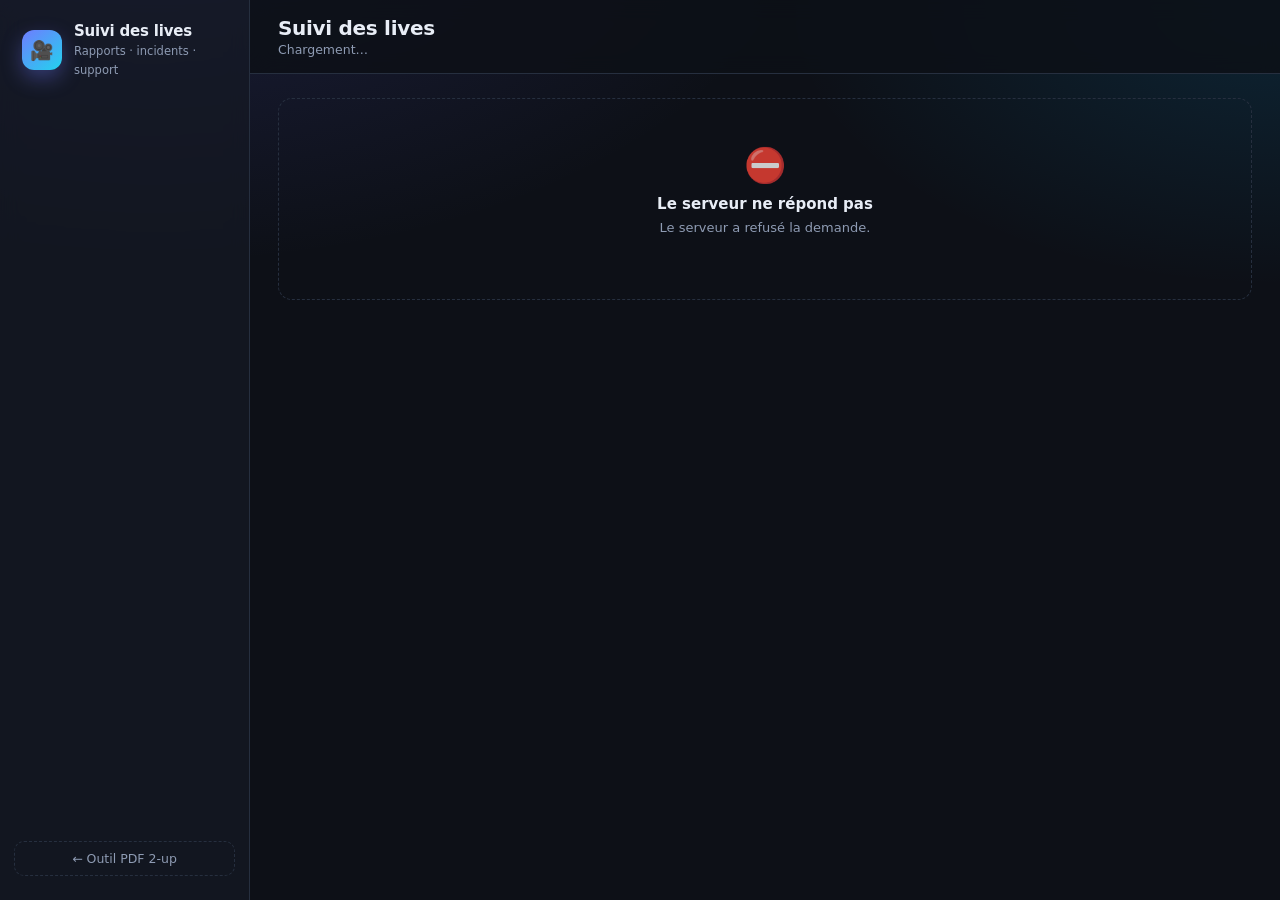
==== templates/suivi.html @ a9aba070 "2-up Studio : imposition PDF 2 pages/feuille + Suivi des lives Deux fonctions servies par le meme se" ====
<!DOCTYPE html>
<html lang="fr" data-theme="dark">
<head>
<meta charset="utf-8">
<meta name="viewport" content="width=device-width, initial-scale=1">
<title>Suivi des lives</title>
<link rel="stylesheet" href="/static/style.css">
<link rel="stylesheet" href="/static/suivi.css">
<link rel="icon" href="data:image/svg+xml,<svg xmlns='http://www.w3.org/2000/svg' viewBox='0 0 100 100'><text y='.9em' font-size='90'>🎥</text></svg>">
</head>
<body class="suivi">

<div class="s-app">
  <aside class="s-barre">
    <a class="s-logo" href="#/tableau">
      <div class="s-logo-mark">🎥</div>
      <div>
        <strong>Suivi des lives</strong>
        <span>Rapports &middot; incidents &middot; support</span>
      </div>
    </a>
    <nav class="s-nav" id="nav"></nav>
    <div class="s-barre-pied">
      <a class="s-retour" href="/">&larr; Outil PDF 2-up</a>
    </div>
  </aside>

  <div class="s-main">
    <header class="s-haut">
      <div id="titrePage">
        <h1>Suivi des lives</h1>
        <p>Chargement&hellip;</p>
      </div>
      <div class="s-haut-actions" id="hautActions"></div>
    </header>
    <main class="s-contenu" id="vue">
      <div class="s-chargement"><span class="s-tourne"></span></div>
    </main>
  </div>
</div>

<div class="s-toasts" id="toasts"></div>
<div id="calques"></div>

<script>window.SUIVI = {{ constantes | tojson }};</script>
<script type="module" src="/static/suivi/app.js"></script>
</body>
</html>
---- static/style.css ----
@charset "UTF-8";
/* ===================== 2-up Studio ===================== */
:root {
  --bg: #0d1017;
  --bg-glow-1: rgba(99, 102, 241, .18);
  --bg-glow-2: rgba(14, 165, 233, .14);
  --surface: #151a24;
  --surface-2: #1b2230;
  --line: #262f3f;
  --text: #e8edf6;
  --muted: #8e9bb3;
  --accent: #6f7cff;
  --accent-2: #22d3ee;
  --ok: #34d399;
  --danger: #f97066;
  --radius: 16px;
  --shadow: 0 18px 40px rgba(0, 0, 0, .35);
}

[data-theme="light"] {
  --bg: #eef1f7;
  --bg-glow-1: rgba(111, 124, 255, .22);
  --bg-glow-2: rgba(34, 211, 238, .18);
  --surface: #ffffff;
  --surface-2: #f4f6fb;
  --line: #dde3ee;
  --text: #17203a;
  --muted: #63708c;
  --shadow: 0 14px 34px rgba(23, 32, 58, .12);
}

* { box-sizing: border-box; }

body {
  margin: 0;
  min-height: 100vh;
  font-family: "Segoe UI", system-ui, -apple-system, Roboto, Arial, sans-serif;
  color: var(--text);
  background:
    radial-gradient(1100px 620px at 12% -12%, var(--bg-glow-1), transparent 60%),
    radial-gradient(900px 520px at 100% 0%, var(--bg-glow-2), transparent 55%),
    var(--bg);
  background-attachment: fixed;
}

h1, h2, h3, h4 { margin: 0; font-weight: 650; }
p { margin: 0; }

/* ---------------------- barre du haut ---------------------- */
.topbar {
  display: flex; align-items: center; justify-content: space-between;
  gap: 18px; padding: 18px 26px;
  border-bottom: 1px solid var(--line);
  backdrop-filter: blur(8px);
  position: sticky; top: 0; z-index: 30;
  background: color-mix(in srgb, var(--bg) 82%, transparent);
}
.brand { display: flex; align-items: center; gap: 14px; }
.brand-mark {
  width: 44px; height: 44px; border-radius: 13px;
  display: grid; place-items: center;
  font-weight: 800; font-size: 15px; letter-spacing: .5px; color: #fff;
  background: linear-gradient(140deg, var(--accent), var(--accent-2));
  box-shadow: 0 8px 22px rgba(111, 124, 255, .38);
}
.brand h1 { font-size: 19px; letter-spacing: -.2px; }
.brand p { font-size: 12.5px; color: var(--muted); margin-top: 2px; }
.topbar-actions { display: flex; align-items: center; gap: 10px; }
.badge-host {
  font-size: 12px; color: var(--muted); padding: 6px 11px;
  border: 1px solid var(--line); border-radius: 999px; background: var(--surface);
  font-family: ui-monospace, Consolas, monospace;
}

/* ---------------------- structure ---------------------- */
.layout {
  display: grid; grid-template-columns: 372px minmax(0, 1fr);
  gap: 22px; padding: 22px 26px 60px; align-items: start;
}
@media (max-width: 1080px) { .layout { grid-template-columns: 1fr; } }

.panel { display: flex; flex-direction: column; gap: 16px; position: sticky; top: 92px; }
@media (max-width: 1080px) { .panel { position: static; } }

.card {
  background: var(--surface); border: 1px solid var(--line);
  border-radius: var(--radius); padding: 18px; box-shadow: var(--shadow);
}
.card h2 {
  font-size: 14px; display: flex; align-items: center; gap: 9px;
  margin-bottom: 14px; letter-spacing: .1px;
}
.card h2 em { font-style: normal; font-size: 11px; color: var(--muted);
  border: 1px solid var(--line); padding: 2px 7px; border-radius: 999px; }
.step {
  width: 22px; height: 22px; border-radius: 7px; display: grid; place-items: center;
  font-size: 12px; color: #fff; background: linear-gradient(140deg, var(--accent), var(--accent-2));
}

/* ---------------------- zones de dépôt ---------------------- */
.drop {
  border: 1.5px dashed var(--line); border-radius: 13px;
  padding: 26px 16px; text-align: center; cursor: pointer;
  background: var(--surface-2); transition: .18s ease;
}
.drop.small { padding: 18px 14px; }
.drop:hover, .drop:focus-visible {
  border-color: var(--accent); background: color-mix(in srgb, var(--accent) 9%, var(--surface-2));
  outline: none;
}
.drop.over {
  border-color: var(--accent); background: color-mix(in srgb, var(--accent) 16%, var(--surface-2));
  transform: scale(1.01);
}
.drop-icon { font-size: 26px; line-height: 1; margin-bottom: 8px; color: var(--accent); }
.drop-title { font-size: 13.5px; font-weight: 600; }
.drop-sub { font-size: 11.5px; color: var(--muted); margin-top: 3px; }

.filecard {
  display: flex; align-items: center; gap: 12px; padding: 11px 12px;
  border: 1px solid var(--line); border-radius: 13px; background: var(--surface-2);
}
.filecard-icon {
  width: 38px; height: 38px; border-radius: 10px; flex: none;
  display: grid; place-items: center; font-size: 10.5px; font-weight: 700; color: #fff;
  background: linear-gradient(140deg, var(--accent), var(--accent-2));
}
.filecard-thumb {
  width: 38px; height: 38px; flex: none; border-radius: 8px;
  object-fit: cover; border: 1px solid var(--line); background: #fff;
}
.filecard-body { min-width: 0; flex: 1; display: flex; flex-direction: column; }
.filecard-body strong {
  font-size: 12.8px; overflow: hidden; text-overflow: ellipsis; white-space: nowrap;
}
.filecard-body span { font-size: 11.5px; color: var(--muted); }

/* ------------- liste des PDF source (assemblage) ------------- */
.filelist {
  list-style: none; margin: 0; padding: 0;
  display: flex; flex-direction: column; gap: 7px;
  max-height: 262px; overflow-y: auto;
}
.fitem {
  display: flex; align-items: center; gap: 8px; padding: 8px 9px;
  border: 1px solid var(--line); border-radius: 11px; background: var(--surface-2);
}
.fnum {
  width: 22px; height: 22px; flex: none; border-radius: 7px; display: grid;
  place-items: center; font-size: 11px; font-weight: 700; color: #fff;
  background: linear-gradient(140deg, var(--accent), var(--accent-2));
}
.finfo { min-width: 0; flex: 1; display: flex; flex-direction: column; }
.finfo strong {
  font-size: 12.3px; font-weight: 600;
  overflow: hidden; text-overflow: ellipsis; white-space: nowrap;
}
.finfo span { font-size: 11px; color: var(--muted); font-variant-numeric: tabular-nums; }

.icon-btn.tiny { width: 24px; height: 24px; border-radius: 7px; font-size: 12px; }
.icon-btn:disabled { opacity: .3; cursor: not-allowed; }
.icon-btn:disabled:hover { color: var(--muted); border-color: var(--line); }

.filelist-foot {
  display: flex; flex-direction: column; gap: 9px;
  margin-top: 11px; padding-top: 11px; border-top: 1px solid var(--line);
}
.filelist-foot > span { font-size: 11.3px; color: var(--muted); line-height: 1.5; }
.filelist-actions { display: flex; align-items: center; gap: 8px; }
.filelist-actions .ghost { flex: 1; }
.ghost.small { padding: 7px 10px; font-size: 11.8px; }

/* ---------------------- champs ---------------------- */
.field { margin-top: 14px; }
.field:first-of-type { margin-top: 0; }
.field.two { display: grid; grid-template-columns: 1fr 1fr; gap: 10px; }
.field label, .field-title {
  display: flex; justify-content: space-between; align-items: center;
  font-size: 12px; color: var(--muted); margin-bottom: 6px;
}
.field label b { color: var(--text); font-weight: 600; font-variant-numeric: tabular-nums; }

select, input[type="number"] {
  width: 100%; padding: 9px 11px; font-size: 13px; font-family: inherit;
  color: var(--text); background: var(--surface-2);
  border: 1px solid var(--line); border-radius: 10px;
}
select:focus, input:focus { outline: 2px solid color-mix(in srgb, var(--accent) 55%, transparent); }

input[type="range"] {
  width: 100%; height: 5px; -webkit-appearance: none; appearance: none;
  background: var(--line); border-radius: 999px; cursor: pointer;
}
input[type="range"]::-webkit-slider-thumb {
  -webkit-appearance: none; width: 16px; height: 16px; border-radius: 50%;
  background: linear-gradient(140deg, var(--accent), var(--accent-2));
  border: 2px solid var(--surface); box-shadow: 0 2px 8px rgba(0, 0, 0, .35);
}
input[type="range"]::-moz-range-thumb {
  width: 14px; height: 14px; border-radius: 50%; border: 2px solid var(--surface);
  background: var(--accent);
}

.segmented { display: grid; grid-template-columns: 1fr 1fr; gap: 8px; }
.segmented input { display: none; }
.segmented span {
  display: block; text-align: center; font-size: 11.8px; padding: 9px 6px;
  border: 1px solid var(--line); border-radius: 10px; cursor: pointer;
  background: var(--surface-2); color: var(--muted); transition: .15s;
}
.segmented input:checked + span {
  border-color: transparent; color: #fff;
  background: linear-gradient(140deg, var(--accent), var(--accent-2));
}

/* ---------------------- boutons ---------------------- */
button, .primary { font-family: inherit; }
.primary {
  display: flex; align-items: center; justify-content: center; gap: 10px;
  width: 100%; padding: 14px 18px; border: 0; border-radius: 13px;
  font-size: 14.5px; font-weight: 650; color: #fff; cursor: pointer;
  text-decoration: none; box-shadow: 0 10px 26px rgba(111, 124, 255, .34);
  background: linear-gradient(140deg, var(--accent), var(--accent-2));
  transition: transform .12s ease, box-shadow .12s ease, filter .12s;
}
.primary:hover:not(:disabled) { transform: translateY(-1px); filter: brightness(1.06); }
.primary:disabled { opacity: .45; cursor: not-allowed; box-shadow: none; }

.ghost {
  padding: 9px 14px; font-size: 12.5px; border-radius: 10px; cursor: pointer;
  color: var(--text); background: var(--surface-2); border: 1px solid var(--line);
  transition: .15s;
}
.ghost:hover { border-color: var(--accent); color: var(--accent); }

.icon-btn {
  width: 30px; height: 30px; flex: none; border-radius: 9px; cursor: pointer;
  font-size: 15px; line-height: 1; color: var(--muted);
  background: var(--surface-2); border: 1px solid var(--line);
}
.icon-btn:hover { color: var(--text); border-color: var(--accent); }
.icon-btn.danger:hover { color: var(--danger); border-color: var(--danger); }

.hint { font-size: 11.5px; color: var(--muted); text-align: center; }

/* ---------------------- zone de travail ---------------------- */
.workspace {
  background: var(--surface); border: 1px solid var(--line);
  border-radius: var(--radius); box-shadow: var(--shadow);
  min-height: 560px; padding: 20px;
}

.placeholder, .loading {
  min-height: 500px; display: flex; flex-direction: column;
  align-items: center; justify-content: center; gap: 14px; text-align: center;
}
.placeholder h3 { font-size: 16px; }
.placeholder p { font-size: 13px; color: var(--muted); line-height: 1.65; }
.sheet {
  width: 118px; height: 158px; border-radius: 10px; padding: 12px;
  display: flex; flex-direction: column; gap: 10px; justify-content: center;
  border: 1.5px dashed var(--line); background: var(--surface-2);
}
.sheet span {
  display: block; height: 42%; border-radius: 6px;
  background: linear-gradient(140deg, color-mix(in srgb, var(--accent) 45%, transparent),
                                       color-mix(in srgb, var(--accent-2) 35%, transparent));
}

.spinner {
  width: 17px; height: 17px; border-radius: 50%;
  border: 2.5px solid rgba(255, 255, 255, .35); border-top-color: #fff;
  animation: spin .7s linear infinite;
}
.spinner.big {
  width: 40px; height: 40px; border-width: 3px;
  border-color: var(--line); border-top-color: var(--accent);
}
@keyframes spin { to { transform: rotate(360deg); } }
.loading p { font-size: 13px; color: var(--muted); }

/* ---------------------- barre d'outils ---------------------- */
.toolbar {
  display: flex; flex-wrap: wrap; align-items: center; justify-content: space-between;
  gap: 12px; padding-bottom: 14px; border-bottom: 1px solid var(--line);
}
.counts { display: flex; flex-wrap: wrap; gap: 7px; }
.pill {
  font-size: 11.8px; padding: 6px 11px; border-radius: 999px;
  border: 1px solid var(--line); background: var(--surface-2); color: var(--muted);
  font-variant-numeric: tabular-nums;
}
.pill.danger { color: var(--danger); border-color: color-mix(in srgb, var(--danger) 40%, var(--line)); }
.pill.ok { color: var(--ok); border-color: color-mix(in srgb, var(--ok) 40%, var(--line)); }
.pill.accent { color: var(--accent); border-color: color-mix(in srgb, var(--accent) 45%, var(--line)); }

.tools { display: flex; align-items: center; gap: 10px; flex-wrap: wrap; }
.slider-inline { display: flex; flex-direction: column; gap: 3px; min-width: 172px; }
.slider-inline label { font-size: 11.5px; color: var(--muted); display: flex; justify-content: space-between; }
.slider-inline b { color: var(--text); font-weight: 600; }

.tip { font-size: 11.8px; color: var(--muted); margin: 12px 0 14px; }

/* ---------------------- grille de pages ---------------------- */
.grid {
  display: grid; gap: 13px;
  grid-template-columns: repeat(auto-fill, minmax(168px, 1fr));
}
/* separateur : debut d'un des PDF assembles */
.grp-sep {
  grid-column: 1 / -1;
  display: flex; align-items: baseline; gap: 10px;
  margin: 8px 0 2px; padding-bottom: 7px; border-bottom: 1px solid var(--line);
}
.grp-sep b {
  font-size: 12.5px; font-weight: 650; color: var(--accent);
  overflow: hidden; text-overflow: ellipsis; white-space: nowrap;
}
.grp-sep span { font-size: 11px; color: var(--muted); white-space: nowrap; }
.grid > .grp-sep:first-child { margin-top: 0; }

.pcard {
  border: 1px solid var(--line); border-radius: 12px; overflow: hidden;
  background: var(--surface-2); cursor: pointer; position: relative;
  transition: transform .13s ease, border-color .13s ease, box-shadow .13s;
}
.pcard:hover { transform: translateY(-2px); border-color: var(--accent); box-shadow: var(--shadow); }
.pcard img { display: block; width: 100%; background: #fff; }
.pcard .cap {
  display: flex; align-items: center; justify-content: space-between; gap: 6px;
  padding: 7px 9px; font-size: 11.5px; color: var(--muted);
}
.pcard .cap b { color: var(--text); font-weight: 600; }
.pcard .tag {
  font-size: 9.5px; text-transform: uppercase; letter-spacing: .4px; white-space: nowrap;
  padding: 2px 7px; border-radius: 999px; border: 1px solid var(--line);
}
.pcard .tag:empty { display: none; }
.pcard .tag.empty { color: var(--danger); border-color: color-mix(in srgb, var(--danger) 45%, var(--line)); }
.pcard .tag.repl { color: var(--accent); border-color: color-mix(in srgb, var(--accent) 45%, var(--line)); }

.pcard.removed img { opacity: .28; filter: grayscale(1); }
.pcard.removed { border-color: color-mix(in srgb, var(--danger) 45%, var(--line)); }
.pcard.removed::after {
  content: "supprim\e9 e"; position: absolute; top: 42%; left: 50%;
  transform: translate(-50%, -50%) rotate(-8deg);
  font-size: 11px; font-weight: 700; letter-spacing: .5px; text-transform: uppercase;
  color: #fff; background: var(--danger); padding: 4px 12px; border-radius: 999px;
  box-shadow: 0 6px 16px rgba(0, 0, 0, .35);
}

/* ---------------------- résultat ---------------------- */
.result-head { display: flex; align-items: center; gap: 14px; }
.result-check {
  width: 46px; height: 46px; flex: none; border-radius: 14px; display: grid; place-items: center;
  font-size: 22px; color: #fff; background: linear-gradient(140deg, var(--ok), var(--accent-2));
  box-shadow: 0 10px 24px rgba(52, 211, 153, .3);
}
.result-head h3 { font-size: 17px; }
.result-head p { font-size: 12.5px; color: var(--muted); margin-top: 3px; }

.stats {
  display: grid; gap: 10px; margin: 18px 0;
  grid-template-columns: repeat(auto-fit, minmax(132px, 1fr));
}
.stat {
  border: 1px solid var(--line); border-radius: 12px; padding: 12px 14px; background: var(--surface-2);
}
.stat b { display: block; font-size: 19px; font-variant-numeric: tabular-nums; }
.stat span { font-size: 11.5px; color: var(--muted); }

.result-actions { display: flex; flex-wrap: wrap; gap: 10px; align-items: center; }
.result-actions .primary { width: auto; padding: 13px 26px; }
.preview-title { font-size: 13px; margin: 24px 0 12px; color: var(--muted); font-weight: 600; }
.result-grid { grid-template-columns: repeat(auto-fill, minmax(150px, 1fr)); }
.result-grid .pcard { cursor: default; }
.result-grid .pcard:hover { transform: none; border-color: var(--line); box-shadow: none; }

/* ---------------------- notifications ---------------------- */
.toast-wrap {
  position: fixed; right: 20px; bottom: 20px; z-index: 60;
  display: flex; flex-direction: column; gap: 10px; max-width: 380px;
}
.toast {
  padding: 12px 15px; border-radius: 12px; font-size: 12.8px; line-height: 1.5;
  border: 1px solid var(--line); background: var(--surface); box-shadow: var(--shadow);
  animation: slide-in .22s ease;
}
.toast.err { border-color: color-mix(in srgb, var(--danger) 55%, var(--line)); color: var(--danger); }
.toast.ok { border-color: color-mix(in srgb, var(--ok) 55%, var(--line)); color: var(--ok); }
@keyframes slide-in { from { opacity: 0; transform: translateY(10px); } }

.hidden { display: none !important; }
---- static/suivi.css ----
@charset "UTF-8";
/* ================= Suivi des lives ================= */
/* Reprend les jetons de couleur de 2-up Studio (style.css) et ajoute ce
   qu'il faut pour un tableau de bord : cartes, tableaux, formulaires. */

:root {
  --warn: #f0b429;
  --info: #38bdf8;
  --violet: #c084fc;
  --rose: #fb7185;
  --r-sm: 10px;
  --r-md: 14px;
  --r-lg: 20px;
  --barre: 250px;
}
[data-theme="light"] { --warn: #d97706; }

body.suivi { margin: 0; }

/* ---------------------------------------------------- structure ------- */
.s-app {
  display: grid;
  grid-template-columns: var(--barre) minmax(0, 1fr);
  min-height: 100vh;
}

.s-barre {
  border-right: 1px solid var(--line);
  background: color-mix(in srgb, var(--surface) 72%, transparent);
  backdrop-filter: blur(10px);
  padding: 18px 14px 24px;
  position: sticky; top: 0; height: 100vh;
  display: flex; flex-direction: column; gap: 6px;
  overflow-y: auto;
}
.s-logo {
  display: flex; align-items: center; gap: 12px;
  padding: 4px 8px 18px; text-decoration: none; color: var(--text);
}
.s-logo-mark {
  width: 40px; height: 40px; border-radius: 12px; flex: none;
  display: grid; place-items: center; font-size: 19px;
  background: linear-gradient(140deg, var(--accent), var(--accent-2));
  box-shadow: 0 8px 20px rgba(111, 124, 255, .35);
}
.s-logo strong { display: block; font-size: 15px; letter-spacing: -.2px; }
.s-logo span { font-size: 11.5px; color: var(--muted); }

.s-nav { display: flex; flex-direction: column; gap: 3px; }
.s-nav-titre {
  font-size: 10.5px; letter-spacing: .9px; text-transform: uppercase;
  color: var(--muted); padding: 16px 10px 6px; font-weight: 700;
}
.s-lien {
  display: flex; align-items: center; gap: 11px;
  padding: 10px 11px; border-radius: var(--r-sm);
  color: var(--muted); text-decoration: none; font-size: 14px;
  font-weight: 550; border: 1px solid transparent; cursor: pointer;
  background: none; width: 100%; text-align: left; font-family: inherit;
  transition: background .14s, color .14s;
}
.s-lien:hover { background: var(--surface-2); color: var(--text); }
.s-lien.actif {
  background: color-mix(in srgb, var(--accent) 16%, transparent);
  color: var(--text); border-color: color-mix(in srgb, var(--accent) 34%, transparent);
}
.s-lien-ico { width: 20px; text-align: center; font-size: 16px; flex: none; }
.s-lien-num {
  margin-left: auto; font-size: 11px; font-weight: 700; min-width: 21px;
  padding: 2px 6px; border-radius: 999px; text-align: center;
  background: var(--surface-2); color: var(--muted);
}
.s-lien.actif .s-lien-num,
.s-lien-num.alerte { background: var(--danger); color: #fff; }

.s-barre-pied { margin-top: auto; padding-top: 18px; }
.s-retour {
  display: block; padding: 9px 11px; border-radius: var(--r-sm);
  font-size: 12.5px; color: var(--muted); text-decoration: none;
  border: 1px dashed var(--line); text-align: center;
}
.s-retour:hover { color: var(--text); border-style: solid; }

.s-main { min-width: 0; display: flex; flex-direction: column; }

/* ---------------------------------------------------- en-tete --------- */
.s-haut {
  display: flex; align-items: center; gap: 14px; flex-wrap: wrap;
  padding: 16px 28px; border-bottom: 1px solid var(--line);
  position: sticky; top: 0; z-index: 20;
  background: color-mix(in srgb, var(--bg) 88%, transparent);
  backdrop-filter: blur(10px);
}
.s-haut h1 { font-size: 20px; letter-spacing: -.3px; }
.s-haut p { font-size: 12.5px; color: var(--muted); margin-top: 2px; }
.s-haut-actions { margin-left: auto; display: flex; align-items: center; gap: 9px; }

.s-qui {
  display: flex; align-items: center; gap: 9px; padding: 5px 12px 5px 6px;
  border: 1px solid var(--line); border-radius: 999px; background: var(--surface);
  cursor: pointer; font: inherit; color: var(--text);
}
.s-qui:hover { border-color: var(--accent); }
.s-qui small { display: block; font-size: 10px; color: var(--muted); }
.s-qui b { font-size: 12.5px; font-weight: 600; }
.s-pastille {
  width: 30px; height: 30px; border-radius: 50%; flex: none;
  display: grid; place-items: center; color: #fff;
  font-size: 11.5px; font-weight: 700; letter-spacing: .2px;
}
.s-pastille.mini { width: 22px; height: 22px; font-size: 9.5px; }
.s-pastille.grand { width: 46px; height: 46px; font-size: 16px; }

.s-contenu { padding: 24px 28px 70px; display: flex; flex-direction: column; gap: 20px; }

/* ---------------------------------------------------- boutons --------- */
.b {
  display: inline-flex; align-items: center; justify-content: center; gap: 8px;
  padding: 10px 16px; border-radius: var(--r-sm); border: 1px solid var(--line);
  background: var(--surface); color: var(--text);
  font: inherit; font-size: 13.5px; font-weight: 600; cursor: pointer;
  text-decoration: none; transition: transform .1s, border-color .14s, background .14s;
  white-space: nowrap;
}
.b:hover { border-color: var(--accent); }
.b:active { transform: translateY(1px); }
.b:disabled { opacity: .5; cursor: not-allowed; }
.b.primaire {
  border: none; color: #fff;
  background: linear-gradient(135deg, var(--accent), var(--accent-2));
  box-shadow: 0 10px 22px rgba(111, 124, 255, .3);
}
.b.primaire:hover { filter: brightness(1.06); }
.b.danger { color: var(--danger); }
.b.danger:hover { border-color: var(--danger); background: color-mix(in srgb, var(--danger) 12%, transparent); }
.b.plein-danger { background: var(--danger); border-color: var(--danger); color: #fff; }
.b.petit { padding: 6px 11px; font-size: 12.5px; border-radius: 8px; }
.b.ico { padding: 7px 9px; font-size: 14px; line-height: 1; }
.b.large { width: 100%; }

.b-groupe { display: flex; gap: 8px; flex-wrap: wrap; }

/* ---------------------------------------------------- cartes ---------- */
.s-carte {
  background: var(--surface); border: 1px solid var(--line);
  border-radius: var(--r-lg); padding: 20px;
}
.s-carte-tete {
  display: flex; align-items: center; gap: 12px; flex-wrap: wrap;
  margin-bottom: 16px;
}
.s-carte-tete h2 { font-size: 15.5px; }
.s-carte-tete p { font-size: 12.5px; color: var(--muted); margin-top: 2px; }
.s-carte-tete .b-groupe { margin-left: auto; }

.s-grille { display: grid; gap: 16px; }
/* sans min-width:0 un element de grille ne descend jamais sous la largeur
   de son contenu : la page finit par deborder sur petit ecran. */
.s-grille > *, .s-colonnes > *, .s-kanban > * { min-width: 0; }
.s-grille.k4 { grid-template-columns: repeat(4, minmax(0, 1fr)); }
.s-grille.k3 { grid-template-columns: repeat(3, minmax(0, 1fr)); }
.s-grille.k2 { grid-template-columns: repeat(2, minmax(0, 1fr)); }
@media (max-width: 1280px) { .s-grille.k4 { grid-template-columns: repeat(2, minmax(0, 1fr)); } }
@media (max-width: 1080px) {
  .s-grille.k3, .s-grille.k2 { grid-template-columns: 1fr; }
}

/* ---------------------------------------------------- indicateurs ----- */
.s-kpi {
  background: var(--surface); border: 1px solid var(--line);
  border-radius: var(--r-md); padding: 16px 18px; position: relative;
  overflow: hidden; display: flex; flex-direction: column; gap: 4px;
  cursor: default;
}
.s-kpi.clic { cursor: pointer; transition: border-color .14s, transform .12s; }
.s-kpi.clic:hover { border-color: var(--accent); transform: translateY(-2px); }
.s-kpi::after {
  content: ""; position: absolute; inset: 0 auto 0 0; width: 4px;
  background: var(--ton, var(--accent));
}
.s-kpi-tete { display: flex; align-items: center; gap: 8px; }
.s-kpi-ico { font-size: 15px; }
.s-kpi-nom { font-size: 12px; color: var(--muted); font-weight: 600; }
.s-kpi-val { font-size: 30px; font-weight: 750; letter-spacing: -1px; line-height: 1.1; }
.s-kpi-sous { font-size: 11.5px; color: var(--muted); }

/* ---------------------------------------------------- badges ---------- */
.s-badge {
  display: inline-flex; align-items: center; gap: 5px;
  padding: 3px 9px; border-radius: 999px; font-size: 11.5px; font-weight: 650;
  border: 1px solid transparent; white-space: nowrap;
}
.t-ok     { color: var(--ok);     background: color-mix(in srgb, var(--ok) 15%, transparent);     border-color: color-mix(in srgb, var(--ok) 30%, transparent); }
.t-warn   { color: var(--warn);   background: color-mix(in srgb, var(--warn) 16%, transparent);   border-color: color-mix(in srgb, var(--warn) 32%, transparent); }
.t-danger { color: var(--danger); background: color-mix(in srgb, var(--danger) 15%, transparent); border-color: color-mix(in srgb, var(--danger) 30%, transparent); }
.t-info   { color: var(--info);   background: color-mix(in srgb, var(--info) 15%, transparent);   border-color: color-mix(in srgb, var(--info) 30%, transparent); }
.t-accent { color: var(--accent); background: color-mix(in srgb, var(--accent) 16%, transparent); border-color: color-mix(in srgb, var(--accent) 32%, transparent); }
.t-muted  { color: var(--muted);  background: var(--surface-2); border-color: var(--line); }

/* ---------------------------------------------------- champs ---------- */
.s-champ { display: flex; flex-direction: column; gap: 6px; min-width: 0; }
.s-champ > label {
  font-size: 12.5px; font-weight: 600; color: var(--muted);
  display: flex; align-items: center; gap: 6px;
}
.s-champ .opt { font-weight: 500; font-size: 11px; opacity: .8; }
.s-champ .oblig { color: var(--danger); }
.s-champ input, .s-champ select, .s-champ textarea, .s-saisie {
  width: 100%; padding: 10px 12px; font: inherit; font-size: 13.5px;
  color: var(--text); background: var(--surface-2);
  border: 1px solid var(--line); border-radius: var(--r-sm);
  transition: border-color .14s, box-shadow .14s;
}
.s-champ textarea { resize: vertical; min-height: 84px; line-height: 1.55; }
.s-champ input:focus, .s-champ select:focus, .s-champ textarea:focus,
.s-saisie:focus {
  outline: none; border-color: var(--accent);
  box-shadow: 0 0 0 3px color-mix(in srgb, var(--accent) 20%, transparent);
}
.s-champ .aide { font-size: 11.5px; color: var(--muted); }
.s-champ select { appearance: none; cursor: pointer;
  background-image: linear-gradient(45deg, transparent 50%, var(--muted) 50%),
                    linear-gradient(135deg, var(--muted) 50%, transparent 50%);
  background-position: calc(100% - 17px) 50%, calc(100% - 12px) 50%;
  background-size: 5px 5px, 5px 5px; background-repeat: no-repeat;
  padding-right: 30px; }

.s-lignes { display: grid; gap: 14px; }
.s-lignes.d2 { grid-template-columns: 1fr 1fr; }
.s-lignes.d3 { grid-template-columns: repeat(3, 1fr); }
@media (max-width: 720px) { .s-lignes.d2, .s-lignes.d3 { grid-template-columns: 1fr; } }

/* choix visuel de l'etat de la seance */
.s-choix { display: grid; grid-template-columns: repeat(3, 1fr); gap: 10px; }
@media (max-width: 640px) { .s-choix { grid-template-columns: 1fr; } }
.s-choix-item {
  border: 2px solid var(--line); border-radius: var(--r-md);
  padding: 14px 12px; text-align: left; cursor: pointer;
  background: var(--surface-2); color: var(--text); font: inherit;
  display: flex; flex-direction: column; gap: 3px;
  transition: border-color .14s, background .14s, transform .1s;
}
.s-choix-item:hover { transform: translateY(-2px); }
.s-choix-item .gros { font-size: 22px; line-height: 1; }
.s-choix-item b { font-size: 13.5px; }
.s-choix-item small { font-size: 11.5px; color: var(--muted); }
.s-choix-item.pris { border-color: var(--c, var(--accent));
  background: color-mix(in srgb, var(--c, var(--accent)) 14%, transparent); }

/* petits boutons radio en ligne (urgence, priorite) */
.s-pilules { display: flex; gap: 8px; flex-wrap: wrap; }
.s-pilule {
  padding: 7px 13px; border-radius: 999px; border: 1px solid var(--line);
  background: var(--surface-2); color: var(--muted); font: inherit;
  font-size: 12.5px; font-weight: 600; cursor: pointer;
}
.s-pilule:hover { color: var(--text); }
.s-pilule.pris { color: #fff; border-color: transparent;
  background: var(--c, var(--accent)); }

/* zone de depot de fichiers */
.s-depot {
  border: 2px dashed var(--line); border-radius: var(--r-md);
  padding: 18px; text-align: center; cursor: pointer; background: var(--surface-2);
  transition: border-color .14s, background .14s;
}
.s-depot:hover, .s-depot.survol { border-color: var(--accent);
  background: color-mix(in srgb, var(--accent) 8%, transparent); }
.s-depot .ico { font-size: 22px; }
.s-depot b { display: block; font-size: 13px; margin-top: 4px; }
.s-depot small { color: var(--muted); font-size: 11.5px; }

.s-fichiers { display: flex; flex-direction: column; gap: 7px; margin-top: 10px; }
.s-fichier {
  display: flex; align-items: center; gap: 10px; padding: 8px 11px;
  border: 1px solid var(--line); border-radius: var(--r-sm);
  background: var(--surface-2); font-size: 13px;
}
.s-fichier .nom { flex: 1; min-width: 0; overflow: hidden;
  text-overflow: ellipsis; white-space: nowrap; }
.s-fichier .poids { font-size: 11.5px; color: var(--muted); }
.s-fichier a { color: var(--accent); text-decoration: none; }

/* ---------------------------------------------------- tableaux -------- */
.s-tableau-boite { overflow-x: auto; border-radius: var(--r-md);
  border: 1px solid var(--line); }
table.s-tableau { width: 100%; border-collapse: collapse; font-size: 13.5px; }
.s-tableau th {
  text-align: left; padding: 11px 14px; font-size: 11.5px; font-weight: 700;
  letter-spacing: .5px; text-transform: uppercase; color: var(--muted);
  background: var(--surface-2); border-bottom: 1px solid var(--line);
  white-space: nowrap;
}
.s-tableau td { padding: 12px 14px; border-bottom: 1px solid var(--line);
  vertical-align: middle; }
.s-tableau tr:last-child td { border-bottom: none; }
.s-tableau tbody tr { transition: background .12s; }
.s-tableau tbody tr:hover { background: var(--surface-2); }
.s-tableau .actions { text-align: right; white-space: nowrap; }
.s-tableau .actions .b-groupe { flex-wrap: nowrap; }
.s-tableau .actions .b { opacity: .35; }
.s-tableau tr:hover .actions .b { opacity: 1; }
.s-tableau .principal { font-weight: 620; }
.s-tableau .discret { color: var(--muted); font-size: 12.5px; }
.s-tableau .clicable { cursor: pointer; }

.s-filtres { display: flex; gap: 9px; flex-wrap: wrap; align-items: center; }
.s-filtres .s-champ { min-width: 150px; }
.s-filtres .large { flex: 1; min-width: 220px; }

/* ---------------------------------------------------- listes ---------- */
.s-liste { display: flex; flex-direction: column; gap: 10px; }
.s-item {
  display: flex; align-items: center; gap: 13px; padding: 13px 15px;
  border: 1px solid var(--line); border-radius: var(--r-md);
  background: var(--surface); transition: border-color .14s; flex-wrap: wrap;
}
.s-item:hover { border-color: color-mix(in srgb, var(--accent) 45%, var(--line)); }
.s-item .corps { flex: 1 1 170px; min-width: 0; }
.s-item .corps b { display: block; font-size: 14px; }
.s-item .corps small { color: var(--muted); font-size: 12px; }
.s-item .droite { display: flex; align-items: center; gap: 8px;
  flex: 0 0 auto; margin-left: auto; flex-wrap: wrap; }
.s-item.alerte { border-color: color-mix(in srgb, var(--danger) 45%, var(--line));
  background: color-mix(in srgb, var(--danger) 7%, var(--surface)); }
.s-heure {
  font-family: ui-monospace, Consolas, monospace; font-size: 13px;
  font-weight: 700; padding: 6px 9px; border-radius: 8px;
  background: var(--surface-2); color: var(--text); flex: none;
}

.s-vide {
  text-align: center; padding: 46px 20px; color: var(--muted);
  border: 1px dashed var(--line); border-radius: var(--r-md);
}
.s-vide .ico { font-size: 34px; display: block; margin-bottom: 10px; opacity: .8; }
.s-vide b { display: block; color: var(--text); font-size: 15px; margin-bottom: 5px; }
.s-vide p { font-size: 13px; max-width: 420px; margin: 0 auto 14px; line-height: 1.6; }

/* ---------------------------------------------------- planning -------- */
.s-colonnes { display: grid; gap: 14px; align-items: start;
  grid-template-columns: repeat(auto-fill, minmax(212px, 1fr)); }
.s-colonne {
  border: 1px solid var(--line); border-radius: var(--r-md);
  background: var(--surface); display: flex; flex-direction: column;
  min-height: 150px;
}
.s-colonne-tete {
  display: flex; align-items: center; gap: 10px; padding: 13px 14px;
  border-bottom: 1px solid var(--line);
}
.s-colonne-tete b { font-size: 13.5px; }
.s-colonne-tete small { display: block; font-size: 11.5px; color: var(--muted); }
.s-colonne-corps { padding: 11px; display: flex; flex-direction: column;
  gap: 9px; flex: 1; }
.s-colonne.survol { border-color: var(--accent);
  background: color-mix(in srgb, var(--accent) 8%, var(--surface)); }
.s-colonne-vide { font-size: 12.5px; color: var(--muted); text-align: center;
  padding: 20px 6px; border: 1px dashed var(--line); border-radius: var(--r-sm); }

.s-jeton {
  border: 1px solid var(--line); border-radius: var(--r-sm); padding: 10px 12px;
  background: var(--surface-2); cursor: grab; position: relative;
}
.s-jeton:active { cursor: grabbing; }
.s-jeton.porte { opacity: .4; }
.s-jeton b { font-size: 13px; display: block; }
.s-jeton small { font-size: 11.5px; color: var(--muted); }
.s-jeton .bandeau { display: flex; align-items: center; gap: 7px;
  margin-bottom: 5px; flex-wrap: wrap; padding-right: 54px; }
.s-jeton .outils { position: absolute; top: 7px; right: 7px; display: flex;
  gap: 4px; opacity: 0; transition: opacity .14s; }
.s-jeton:hover .outils { opacity: 1; }

/* ---------------------------------------------------- kanban ---------- */
.s-kanban { display: grid; grid-template-columns: repeat(3, minmax(0, 1fr));
  gap: 14px; align-items: start; }
@media (max-width: 1080px) { .s-kanban { grid-template-columns: 1fr; } }
.s-ticket {
  border: 1px solid var(--line); border-radius: var(--r-sm); padding: 12px 13px;
  background: var(--surface-2); cursor: pointer; display: flex;
  flex-direction: column; gap: 6px; transition: border-color .14s, transform .1s;
}
.s-ticket:hover { border-color: var(--accent); transform: translateY(-2px); }
.s-ticket b { font-size: 13.5px; line-height: 1.35; }
.s-ticket .meta { display: flex; align-items: center; gap: 7px; flex-wrap: wrap;
  font-size: 11.5px; color: var(--muted); }

.s-fil { display: flex; flex-direction: column; gap: 12px; }
.s-message { display: flex; gap: 11px; }
.s-message .bulle {
  background: var(--surface-2); border: 1px solid var(--line);
  border-radius: 4px 14px 14px 14px; padding: 11px 14px; font-size: 13.5px;
  line-height: 1.6; max-width: 78%; white-space: pre-wrap; overflow-wrap: anywhere;
}
.s-message .qui { font-size: 11.5px; color: var(--muted); margin-bottom: 3px; }
.s-message.moi { flex-direction: row-reverse; }
.s-message.moi .bulle { border-radius: 14px 4px 14px 14px;
  background: color-mix(in srgb, var(--accent) 16%, transparent);
  border-color: color-mix(in srgb, var(--accent) 32%, transparent); }
.s-message.moi .qui { text-align: right; }

/* ---------------------------------------------------- archive --------- */
.s-arbre { font-size: 13.5px; }
.s-noeud { border-left: 1px dashed var(--line); margin-left: 11px;
  padding-left: 14px; }
.s-noeud:first-child { border-left: none; margin-left: 0; padding-left: 0; }
.s-branche {
  display: flex; align-items: center; gap: 9px; padding: 8px 10px;
  border-radius: var(--r-sm); cursor: pointer; user-select: none;
  border: 1px solid transparent;
}
.s-branche:hover { background: var(--surface-2); }
.s-branche .fleche { width: 12px; font-size: 10px; color: var(--muted);
  transition: transform .15s; }
.s-branche.ouvert .fleche { transform: rotate(90deg); }
.s-branche .nom { font-weight: 600; }
.s-branche .compte { margin-left: auto; font-size: 11.5px; color: var(--muted); }
.s-branche.vide .nom { color: var(--muted); font-weight: 500; }
.s-chemin {
  font-family: ui-monospace, Consolas, monospace; font-size: 12px;
  color: var(--muted); background: var(--surface-2); padding: 9px 12px;
  border-radius: var(--r-sm); border: 1px solid var(--line);
  overflow-x: auto; white-space: nowrap;
}

/* ---------------------------------------------------- graphes --------- */
.s-graphe { width: 100%; height: auto; display: block; overflow: visible; }
.s-legende { display: flex; gap: 14px; flex-wrap: wrap; font-size: 12px;
  color: var(--muted); margin-top: 10px; }
.s-legende span { display: inline-flex; align-items: center; gap: 6px; }
.s-legende i { width: 10px; height: 10px; border-radius: 3px; display: block; }

.s-barre-progres { height: 7px; border-radius: 999px; background: var(--surface-2);
  overflow: hidden; }
.s-barre-progres > i { display: block; height: 100%; border-radius: 999px;
  background: var(--accent); }

/* ---------------------------------------------------- modale ---------- */
.s-voile {
  position: fixed; inset: 0; z-index: 100; display: grid; place-items: center;
  padding: 22px; background: rgba(6, 9, 16, .6); backdrop-filter: blur(4px);
  animation: apparait .16s ease;
}
@keyframes apparait { from { opacity: 0; } }
@keyframes monte { from { opacity: 0; transform: translateY(14px) scale(.985); } }
.s-modale {
  background: var(--surface); border: 1px solid var(--line);
  border-radius: var(--r-lg); box-shadow: var(--shadow);
  width: min(780px, 100%); max-height: calc(100vh - 44px);
  display: flex; flex-direction: column; animation: monte .2s ease;
}
.s-modale.etroite { width: min(480px, 100%); }
.s-modale.large { width: min(980px, 100%); }
.s-modale-tete {
  display: flex; align-items: flex-start; gap: 12px; padding: 20px 22px 14px;
  border-bottom: 1px solid var(--line);
}
.s-modale-tete h3 { font-size: 17px; }
.s-modale-tete p { font-size: 12.5px; color: var(--muted); margin-top: 3px; }
.s-modale-tete .fermer { margin-left: auto; }
.s-modale-corps { padding: 20px 22px; overflow-y: auto;
  display: flex; flex-direction: column; gap: 16px; }
.s-modale-pied {
  display: flex; align-items: center; gap: 9px; padding: 14px 22px;
  border-top: 1px solid var(--line); background: var(--surface-2);
  border-radius: 0 0 var(--r-lg) var(--r-lg);
}
.s-modale-pied .droite { margin-left: auto; display: flex; gap: 9px; }

.s-bloc {
  border: 1px solid var(--line); border-radius: var(--r-md); padding: 15px;
  background: var(--surface-2); display: flex; flex-direction: column; gap: 13px;
}
.s-bloc > .titre { font-size: 12px; font-weight: 700; letter-spacing: .5px;
  text-transform: uppercase; color: var(--muted); }

.s-erreur {
  padding: 11px 14px; border-radius: var(--r-sm); font-size: 13px;
  color: var(--danger); background: color-mix(in srgb, var(--danger) 12%, transparent);
  border: 1px solid color-mix(in srgb, var(--danger) 30%, transparent);
}
.s-info {
  padding: 11px 14px; border-radius: var(--r-sm); font-size: 12.5px;
  color: var(--muted); background: var(--surface-2);
  border: 1px solid var(--line); line-height: 1.55;
}

/* ---------------------------------------------------- messages -------- */
.s-toasts { position: fixed; right: 20px; bottom: 20px; z-index: 200;
  display: flex; flex-direction: column; gap: 9px; }
.s-toast {
  display: flex; align-items: center; gap: 10px; padding: 12px 16px;
  border-radius: var(--r-sm); background: var(--surface);
  border: 1px solid var(--line); box-shadow: var(--shadow);
  font-size: 13.5px; max-width: 380px; animation: monte .18s ease;
}
.s-toast.ok { border-color: color-mix(in srgb, var(--ok) 45%, var(--line)); }
.s-toast.err { border-color: color-mix(in srgb, var(--danger) 45%, var(--line)); }

/* ---------------------------------------------------- divers ---------- */
.s-titre-jour { font-size: 13px; color: var(--muted); font-weight: 600; }
.s-sep { height: 1px; background: var(--line); }
.s-nowrap { white-space: nowrap; }

/* --- ecrire en arabe partout ------------------------------------------
   `plaintext` deduit le sens de lecture du premier caractere fort de chaque
   element : un titre arabe se met a droite, une etiquette francaise reste a
   gauche, et personne n'a de reglage a cocher. La regle est volontairement
   large — les libelles de l'application sont en francais, donc seuls les
   textes saisis par l'utilisateur basculent.
   (unicode-bidi ne s'herite pas : il faut viser les descendants.) */
.s-contenu *, .s-modale *, .s-toast, .s-menu-profil * {
  unicode-bidi: plaintext;
}
/* les nombres seuls (heures, compteurs) n'ont pas de sens fort : on les
   garde alignes comme le reste de l'interface. */
.s-heure, .s-kpi-val, .s-lien-num, .s-badge { unicode-bidi: normal; }

.s-chargement { padding: 60px; text-align: center; color: var(--muted); }
.s-tourne { display: inline-block; width: 22px; height: 22px;
  border: 2.5px solid var(--line); border-top-color: var(--accent);
  border-radius: 50%; animation: rotation .7s linear infinite; }
@keyframes rotation { to { transform: rotate(360deg); } }

/* ---------------------------------------------------- responsive ------ */
@media (max-width: 900px) {
  .s-app { grid-template-columns: 1fr; }
  /* min-width:0 : sans lui, l'element de grille refuse de se retrecir
     sous la largeur de ses liens et la page deborde a droite. */
  .s-barre { position: static; height: auto; flex-direction: row;
    align-items: center; overflow-x: auto; padding: 10px 14px;
    min-width: 0; border-right: none; border-bottom: 1px solid var(--line); }
  .s-logo { padding: 0 10px 0 0; }
  .s-logo div { display: none; }
  .s-nav { flex-direction: row; gap: 4px; }
  .s-nav-titre, .s-barre-pied { display: none; }
  .s-lien { padding: 8px 11px; white-space: nowrap; }
  .s-lien span.txt { display: none; }
  .s-lien.actif span.txt { display: inline; }
  .s-haut, .s-contenu { padding-left: 16px; padding-right: 16px; }
}
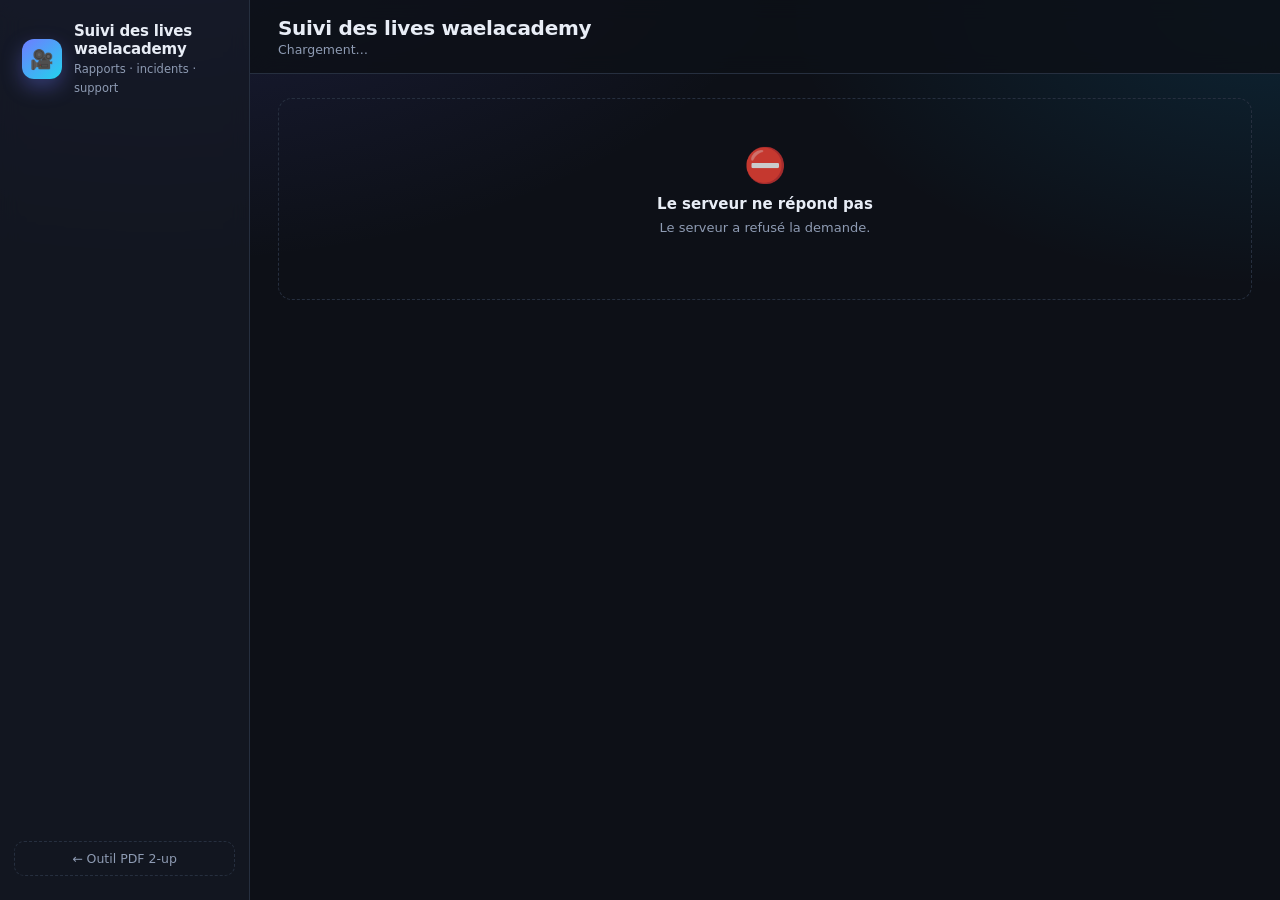
==== commit a05aeb5f: "Titre du Suivi des lives : ajout de waelacademy" ====
--- a/templates/suivi.html
+++ b/templates/suivi.html
@@ -3,7 +3,7 @@
 <head>
 <meta charset="utf-8">
 <meta name="viewport" content="width=device-width, initial-scale=1">
-<title>Suivi des lives</title>
+<title>Suivi des lives waelacademy</title>
 <link rel="stylesheet" href="/static/style.css">
 <link rel="stylesheet" href="/static/suivi.css">
 <link rel="icon" href="data:image/svg+xml,<svg xmlns='http://www.w3.org/2000/svg' viewBox='0 0 100 100'><text y='.9em' font-size='90'>🎥</text></svg>">
@@ -15,7 +15,7 @@
     <a class="s-logo" href="#/tableau">
       <div class="s-logo-mark">🎥</div>
       <div>
-        <strong>Suivi des lives</strong>
+        <strong>Suivi des lives waelacademy</strong>
         <span>Rapports &middot; incidents &middot; support</span>
       </div>
     </a>
@@ -28,7 +28,7 @@
   <div class="s-main">
     <header class="s-haut">
       <div id="titrePage">
-        <h1>Suivi des lives</h1>
+        <h1>Suivi des lives waelacademy</h1>
         <p>Chargement&hellip;</p>
       </div>
       <div class="s-haut-actions" id="hautActions"></div>
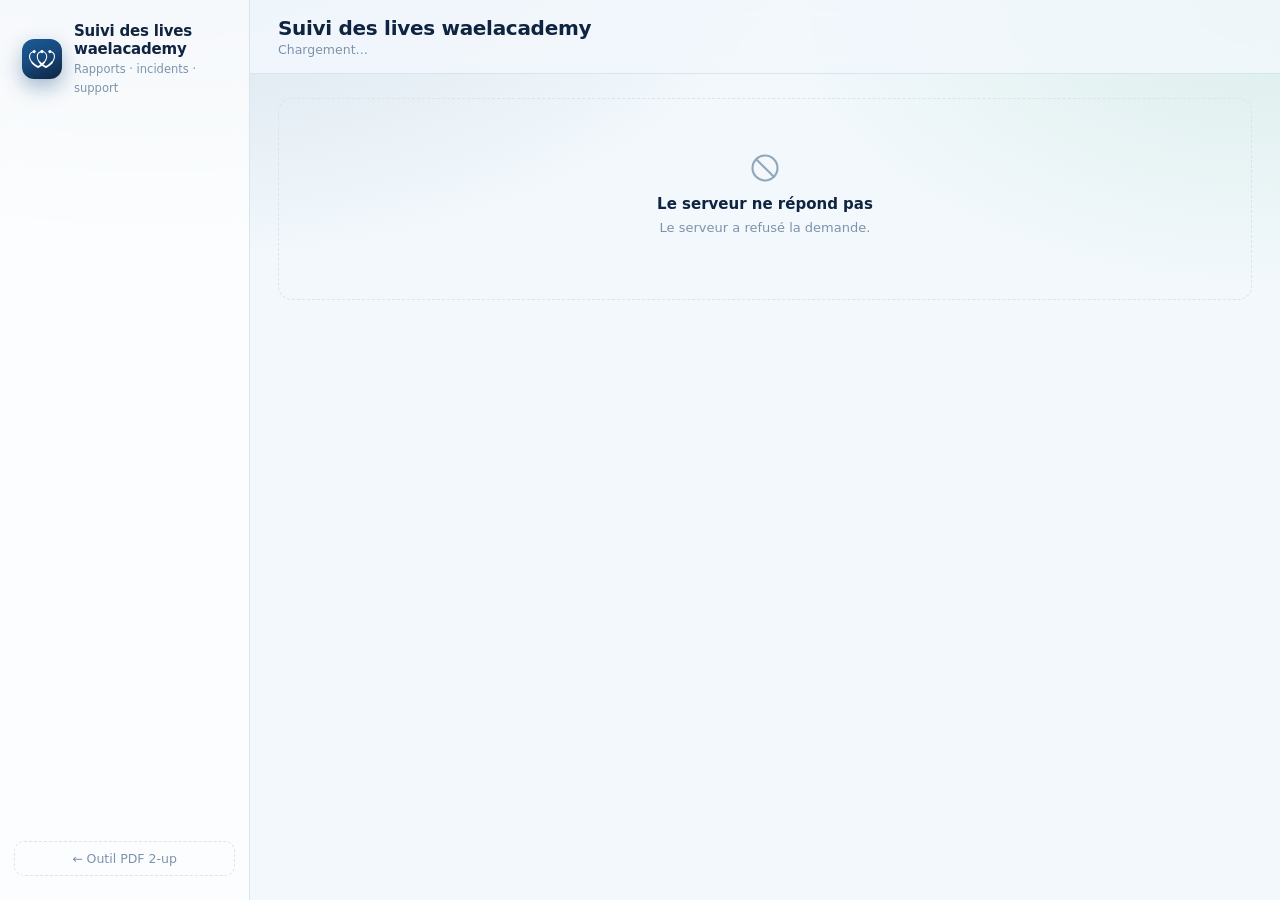
==== commit c128164b: "Charte Wael Academy, icones tracees, commentaires par etape Couleurs : la carte de marque officielle" ====
--- a/templates/suivi.html
+++ b/templates/suivi.html
@@ -1,19 +1,21 @@
 <!DOCTYPE html>
-<html lang="fr" data-theme="dark">
+<html lang="fr" data-theme="light">
 <head>
 <meta charset="utf-8">
 <meta name="viewport" content="width=device-width, initial-scale=1">
 <title>Suivi des lives waelacademy</title>
 <link rel="stylesheet" href="/static/style.css">
 <link rel="stylesheet" href="/static/suivi.css">
-<link rel="icon" href="data:image/svg+xml,<svg xmlns='http://www.w3.org/2000/svg' viewBox='0 0 100 100'><text y='.9em' font-size='90'>🎥</text></svg>">
+<link rel="icon" type="image/svg+xml" href="/static/wael/emblem.svg">
 </head>
 <body class="suivi">
 
 <div class="s-app">
   <aside class="s-barre">
     <a class="s-logo" href="#/tableau">
-      <div class="s-logo-mark">🎥</div>
+      <div class="s-logo-mark">
+        <img src="/static/wael/emblem-white.svg" alt="Wael Academy" width="26">
+      </div>
       <div>
         <strong>Suivi des lives waelacademy</strong>
         <span>Rapports &middot; incidents &middot; support</span>
--- a/static/style.css
+++ b/static/style.css
@@ -1,32 +1,56 @@
 @charset "UTF-8";
 /* ===================== 2-up Studio ===================== */
 :root {
-  --bg: #0d1017;
-  --bg-glow-1: rgba(99, 102, 241, .18);
-  --bg-glow-2: rgba(14, 165, 233, .14);
-  --surface: #151a24;
-  --surface-2: #1b2230;
-  --line: #262f3f;
-  --text: #e8edf6;
-  --muted: #8e9bb3;
-  --accent: #6f7cff;
-  --accent-2: #22d3ee;
-  --ok: #34d399;
-  --danger: #f97066;
+  /* ---- Palette Wael Academy, carte de marque officielle --------------
+     Un seul endroit porte les couleurs de la marque ; tout le reste de
+     l'application s'y branche par les jetons generiques definis dessous.
+     Le bleu 700 est LA couleur : boutons, barres, elements actifs. */
+  --wl-blue-900: #0E2440;
+  --wl-blue-800: #123A63;
+  --wl-blue-700: #17497E;
+  --wl-blue-600: #1B5A96;
+  --wl-blue-500: #2570B8;
+  --wl-blue-400: #4A90CE;
+  --wl-blue-300: #8FBEE0;
+  --wl-blue-200: #C5DDEF;
+  --wl-blue-100: #E5F1F8;
+  --wl-blue-050: #F2F8FC;
+  --wl-muted: #7C93AC;
+  --wl-line: #E1EAF3;
+  --wl-ember: #E0682F;
+  --wl-green: #2FA36B;
+
+  /* ---- Theme sombre : le navy profond de la carte de marque --------- */
+  --bg: #08182B;
+  --bg-glow-1: rgba(37, 112, 184, .20);
+  --bg-glow-2: rgba(47, 163, 107, .12);
+  --surface: #0E2440;
+  --surface-2: #143454;
+  --line: #1F4670;
+  --text: #EAF3FA;
+  --muted: #8FBEE0;
+  --accent: #4A90CE;
+  --accent-2: #2FBF9E;
+  --ok: #3FBE80;
+  --danger: #F2736B;
   --radius: 16px;
-  --shadow: 0 18px 40px rgba(0, 0, 0, .35);
+  --shadow: 0 18px 40px rgba(4, 14, 26, .45);
 }
 
 [data-theme="light"] {
-  --bg: #eef1f7;
-  --bg-glow-1: rgba(111, 124, 255, .22);
-  --bg-glow-2: rgba(34, 211, 238, .18);
+  --bg: #F2F8FC;
+  --bg-glow-1: rgba(23, 73, 126, .14);
+  --bg-glow-2: rgba(47, 163, 107, .12);
   --surface: #ffffff;
-  --surface-2: #f4f6fb;
-  --line: #dde3ee;
-  --text: #17203a;
-  --muted: #63708c;
-  --shadow: 0 14px 34px rgba(23, 32, 58, .12);
+  --surface-2: #E5F1F8;
+  --line: #D7E5F1;
+  --text: #0E2440;
+  --muted: #7C93AC;
+  --accent: #17497E;
+  --accent-2: #17A67F;
+  --ok: #2FA36B;
+  --danger: #D64545;
+  --shadow: 0 14px 34px rgba(14, 36, 64, .12);
 }
 
 * { box-sizing: border-box; }
@@ -56,13 +80,15 @@
   background: color-mix(in srgb, var(--bg) 82%, transparent);
 }
 .brand { display: flex; align-items: center; gap: 14px; }
+/* Le sceau de la marque, toujours blanc sur sa pastille navy. */
 .brand-mark {
-  width: 44px; height: 44px; border-radius: 13px;
-  display: grid; place-items: center;
-  font-weight: 800; font-size: 15px; letter-spacing: .5px; color: #fff;
-  background: linear-gradient(140deg, var(--accent), var(--accent-2));
-  box-shadow: 0 8px 22px rgba(111, 124, 255, .38);
-}
+  width: 44px; height: 44px; border-radius: 13px; padding: 8px;
+  display: grid; place-items: center; color: #fff;
+  background: linear-gradient(155deg, var(--wl-blue-600) 0%,
+              var(--wl-blue-700) 45%, var(--wl-blue-900) 100%);
+  box-shadow: 0 8px 22px rgba(23, 73, 126, .38);
+}
+.brand-mark img { width: 100%; height: auto; display: block; }
 .brand h1 { font-size: 19px; letter-spacing: -.2px; }
 .brand p { font-size: 12.5px; color: var(--muted); margin-top: 2px; }
 .topbar-actions { display: flex; align-items: center; gap: 10px; }
--- a/static/suivi.css
+++ b/static/suivi.css
@@ -4,16 +4,23 @@
    qu'il faut pour un tableau de bord : cartes, tableaux, formulaires. */
 
 :root {
-  --warn: #f0b429;
-  --info: #38bdf8;
-  --violet: #c084fc;
-  --rose: #fb7185;
+  /* Les tons complementaires, tires de la meme carte de marque : l'ambre
+     de la marque sert d'alerte, les bleus intermediaires de reperes. */
+  --warn: #F08A4B;
+  --info: #4A90CE;
+  --violet: #2FBF9E;
+  --rose: #F2736B;
   --r-sm: 10px;
   --r-md: 14px;
   --r-lg: 20px;
   --barre: 250px;
 }
-[data-theme="light"] { --warn: #d97706; }
+[data-theme="light"] {
+  --warn: #E0682F;
+  --info: #2570B8;
+  --violet: #17A67F;
+  --rose: #D64545;
+}
 
 body.suivi { margin: 0; }
 
@@ -37,12 +44,16 @@
   display: flex; align-items: center; gap: 12px;
   padding: 4px 8px 18px; text-decoration: none; color: var(--text);
 }
+/* Le sceau de la marque sur sa pastille navy : le blanc du logo demande un
+   fond profond, jamais un fond clair (regle de la charte). */
 .s-logo-mark {
   width: 40px; height: 40px; border-radius: 12px; flex: none;
-  display: grid; place-items: center; font-size: 19px;
-  background: linear-gradient(140deg, var(--accent), var(--accent-2));
-  box-shadow: 0 8px 20px rgba(111, 124, 255, .35);
-}
+  display: grid; place-items: center; padding: 7px;
+  background: linear-gradient(155deg, var(--wl-blue-600) 0%,
+              var(--wl-blue-700) 45%, var(--wl-blue-900) 100%);
+  box-shadow: 0 8px 20px rgba(23, 73, 126, .38);
+}
+.s-logo-mark img { width: 100%; height: auto; display: block; }
 .s-logo strong { display: block; font-size: 15px; letter-spacing: -.2px; }
 .s-logo span { font-size: 11.5px; color: var(--muted); }
 
@@ -64,7 +75,8 @@
   background: color-mix(in srgb, var(--accent) 16%, transparent);
   color: var(--text); border-color: color-mix(in srgb, var(--accent) 34%, transparent);
 }
-.s-lien-ico { width: 20px; text-align: center; font-size: 16px; flex: none; }
+.s-lien-ico { width: 20px; flex: none; display: inline-flex;
+  align-items: center; justify-content: center; }
 .s-lien-num {
   margin-left: auto; font-size: 11px; font-weight: 700; min-width: 21px;
   padding: 2px 6px; border-radius: 999px; text-align: center;
@@ -179,7 +191,7 @@
   background: var(--ton, var(--accent));
 }
 .s-kpi-tete { display: flex; align-items: center; gap: 8px; }
-.s-kpi-ico { font-size: 15px; }
+.s-kpi-ico { display: inline-flex; align-items: center; color: var(--ton); }
 .s-kpi-nom { font-size: 12px; color: var(--muted); font-weight: 600; }
 .s-kpi-val { font-size: 30px; font-weight: 750; letter-spacing: -1px; line-height: 1.1; }
 .s-kpi-sous { font-size: 11.5px; color: var(--muted); }
@@ -190,6 +202,9 @@
   padding: 3px 9px; border-radius: 999px; font-size: 11.5px; font-weight: 650;
   border: 1px solid transparent; white-space: nowrap;
 }
+/* variante cliquable : meme pastille, mais elle ouvre quelque chose */
+button.s-badge.clic { font-family: inherit; cursor: pointer; }
+button.s-badge.clic:hover { filter: brightness(1.12); border-color: currentColor; }
 .t-ok     { color: var(--ok);     background: color-mix(in srgb, var(--ok) 15%, transparent);     border-color: color-mix(in srgb, var(--ok) 30%, transparent); }
 .t-warn   { color: var(--warn);   background: color-mix(in srgb, var(--warn) 16%, transparent);   border-color: color-mix(in srgb, var(--warn) 32%, transparent); }
 .t-danger { color: var(--danger); background: color-mix(in srgb, var(--danger) 15%, transparent); border-color: color-mix(in srgb, var(--danger) 30%, transparent); }
@@ -241,7 +256,7 @@
   transition: border-color .14s, background .14s, transform .1s;
 }
 .s-choix-item:hover { transform: translateY(-2px); }
-.s-choix-item .gros { font-size: 22px; line-height: 1; }
+.s-choix-item .gros { display: inline-flex; line-height: 1; color: var(--c); }
 .s-choix-item b { font-size: 13.5px; }
 .s-choix-item small { font-size: 11.5px; color: var(--muted); }
 .s-choix-item.pris { border-color: var(--c, var(--accent));
@@ -411,8 +426,8 @@
   border: 1px solid transparent;
 }
 .s-branche:hover { background: var(--surface-2); }
-.s-branche .fleche { width: 12px; font-size: 10px; color: var(--muted);
-  transition: transform .15s; }
+.s-branche .fleche { width: 13px; color: var(--muted); flex: none;
+  display: inline-flex; align-items: center; transition: transform .15s; }
 .s-branche.ouvert .fleche { transform: rotate(90deg); }
 .s-branche .nom { font-weight: 600; }
 .s-branche .compte { margin-left: auto; font-size: 11.5px; color: var(--muted); }
@@ -435,6 +450,89 @@
   overflow: hidden; }
 .s-barre-progres > i { display: block; height: 100%; border-radius: 999px;
   background: var(--accent); }
+
+/* ---------------------------------------------------- icones ---------- */
+/* Traits en currentColor : une icone prend la couleur de son entourage. */
+.ic { flex: none; display: inline-block; vertical-align: -.18em; }
+/* un compteur precede de son dessin : trombone 3, bulle 2... */
+.piece { display: inline-flex; align-items: center; gap: 4px; }
+/* le dessin qui annonce un type de fichier ou de dossier */
+.genre { display: inline-flex; align-items: center; color: var(--muted); }
+.s-toast .marque { display: inline-flex; align-items: center; }
+
+/* ---------------------------------------------------- etapes ---------- */
+.s-taches { display: flex; flex-direction: column; gap: 12px; }
+.s-taches-tete { display: flex; align-items: baseline; justify-content: space-between;
+  gap: 10px; font-size: 13px; }
+.s-taches-tete span { color: var(--muted); font-size: 12px; }
+.s-taches-groupe { display: flex; flex-direction: column; gap: 7px; }
+.s-taches-groupe .s-nav-titre { padding: 0; margin: 4px 0 0;
+  display: flex; align-items: center; gap: 7px; }
+.s-tache-bloc { display: flex; flex-direction: column; }
+
+.s-tache {
+  display: flex; align-items: center; gap: 11px;
+  padding: 10px 12px; border: 1px solid var(--line); border-radius: var(--r-sm);
+  background: var(--surface-2); color: var(--text);
+  transition: border-color .14s, background .14s;
+}
+.s-tache:hover { border-color: color-mix(in srgb, var(--accent) 50%, var(--line)); }
+/* la case seule est cliquable : le reste de la ligne porte des boutons */
+.s-tache .case {
+  flex: none; width: 22px; height: 22px; border-radius: 7px; padding: 0;
+  border: 1.5px solid var(--line); display: grid; place-items: center;
+  background: var(--surface); color: transparent; cursor: pointer;
+  font: inherit; transition: border-color .14s, background .14s;
+}
+.s-tache .case:hover { border-color: var(--accent); }
+.s-tache .case.liee { cursor: default; border-style: dashed; }
+.s-tache .case.liee:hover { border-color: var(--line); }
+.s-tache > .ico { flex: none; color: var(--muted); display: flex; }
+.s-tache .corps { flex: 1; min-width: 0; }
+.s-tache .corps b { display: block; font-size: 13.5px; }
+.s-tache .corps small { color: var(--muted); font-size: 11.5px; }
+.s-tache .outils { display: flex; align-items: center; gap: 6px; flex: none; }
+
+.s-tache.faite { border-color: color-mix(in srgb, var(--ok) 45%, var(--line));
+  background: color-mix(in srgb, var(--ok) 8%, var(--surface-2)); }
+.s-tache.faite .case { background: var(--ok); border-color: var(--ok); color: #fff; }
+.s-tache.faite > .ico { color: var(--ok); }
+.s-tache.faite .corps b { text-decoration: line-through;
+  text-decoration-color: color-mix(in srgb, var(--muted) 70%, transparent); }
+
+/* le bouton de commentaire porte son compte en pastille */
+.s-tache .outils .b.parle { color: var(--accent); position: relative; }
+.s-tache .outils .b.parle i {
+  position: absolute; top: -5px; right: -5px; font-style: normal;
+  min-width: 15px; height: 15px; padding: 0 3px; border-radius: 999px;
+  background: var(--accent); color: #fff; font-size: 9.5px; font-weight: 700;
+  display: grid; place-items: center; line-height: 1;
+}
+
+/* ------------------------------------------------- commentaires ------- */
+.s-notes {
+  display: flex; flex-direction: column; gap: 8px;
+  margin: -1px 0 0; padding: 12px;
+  border: 1px solid var(--line); border-top: none;
+  border-radius: 0 0 var(--r-sm) var(--r-sm);
+  background: color-mix(in srgb, var(--accent) 5%, var(--surface));
+}
+.s-note { border-left: 2px solid color-mix(in srgb, var(--accent) 45%, transparent);
+  padding: 2px 0 2px 10px; }
+.s-note .haut { display: flex; align-items: center; gap: 8px; }
+.s-note .haut b { font-size: 12.5px; }
+.s-note .haut span { font-size: 11px; color: var(--muted); flex: 1; }
+.s-note p { margin: 2px 0 0; font-size: 13px; line-height: 1.5;
+  white-space: pre-wrap; overflow-wrap: anywhere; }
+.s-notes-vide { margin: 0; font-size: 12px; color: var(--muted); font-style: italic; }
+.s-note-saisie { display: flex; gap: 8px; align-items: flex-end; }
+.s-note-saisie textarea {
+  flex: 1; min-width: 0; resize: vertical; font: inherit; font-size: 13px;
+  padding: 8px 10px; border-radius: var(--r-sm);
+  border: 1px solid var(--line); background: var(--surface); color: var(--text);
+}
+.s-note-saisie textarea:focus { outline: none; border-color: var(--accent); }
+.s-note-saisie .b { flex: none; }
 
 /* ---------------------------------------------------- modale ---------- */
 .s-voile {
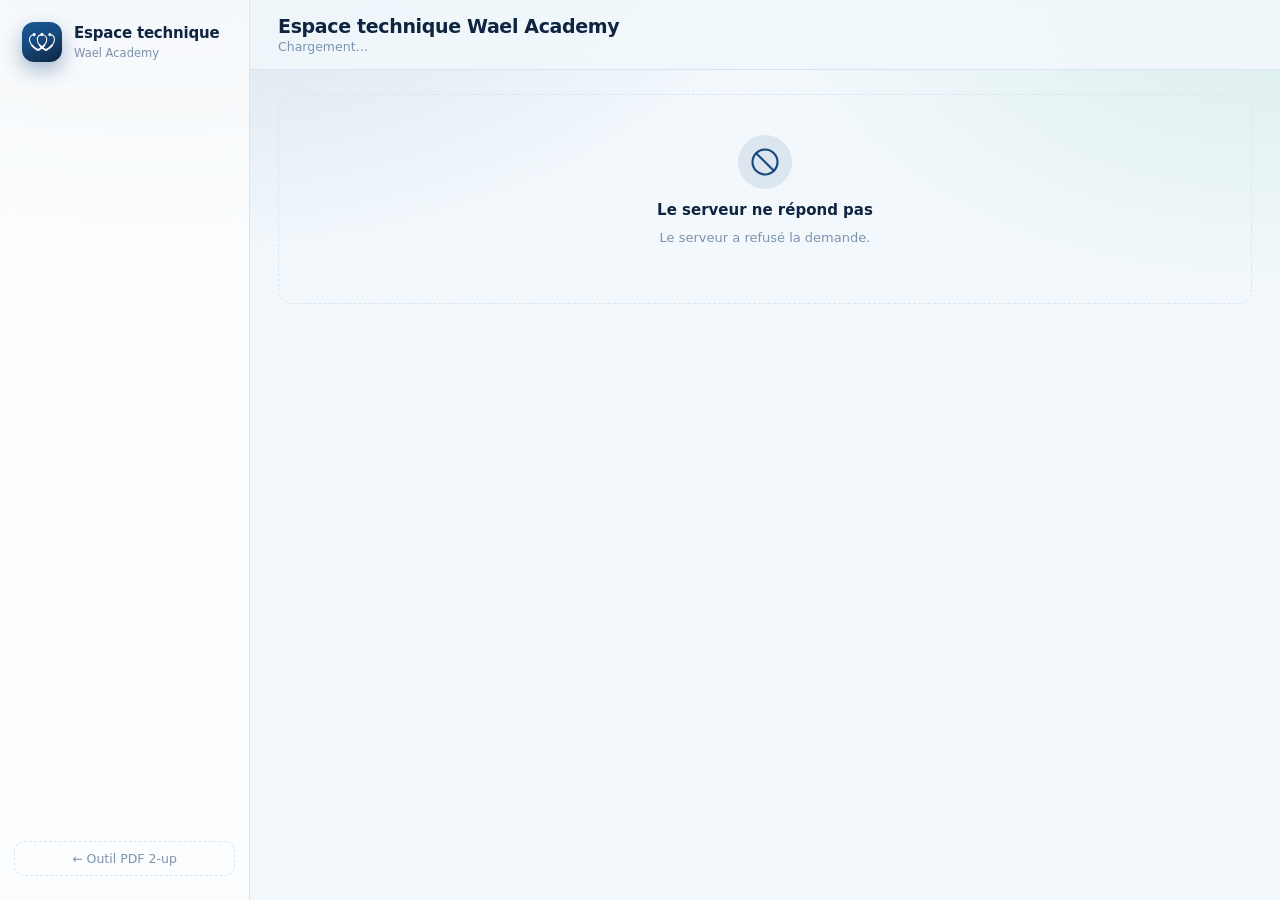
==== commit 9fb51449: "Espace technique Wael Academy : nom, theme noir, interface revue Nom : « Suivi des lives waelacademy" ====
--- a/templates/suivi.html
+++ b/templates/suivi.html
@@ -3,7 +3,7 @@
 <head>
 <meta charset="utf-8">
 <meta name="viewport" content="width=device-width, initial-scale=1">
-<title>Suivi des lives waelacademy</title>
+<title>Espace technique Wael Academy</title>
 <link rel="stylesheet" href="/static/style.css">
 <link rel="stylesheet" href="/static/suivi.css">
 <link rel="icon" type="image/svg+xml" href="/static/wael/emblem.svg">
@@ -17,8 +17,8 @@
         <img src="/static/wael/emblem-white.svg" alt="Wael Academy" width="26">
       </div>
       <div>
-        <strong>Suivi des lives waelacademy</strong>
-        <span>Rapports &middot; incidents &middot; support</span>
+        <strong>Espace technique</strong>
+        <span>Wael Academy</span>
       </div>
     </a>
     <nav class="s-nav" id="nav"></nav>
@@ -30,7 +30,7 @@
   <div class="s-main">
     <header class="s-haut">
       <div id="titrePage">
-        <h1>Suivi des lives waelacademy</h1>
+        <h1>Espace technique Wael Academy</h1>
         <p>Chargement&hellip;</p>
       </div>
       <div class="s-haut-actions" id="hautActions"></div>
--- a/static/style.css
+++ b/static/style.css
@@ -20,21 +20,25 @@
   --wl-ember: #E0682F;
   --wl-green: #2FA36B;
 
-  /* ---- Theme sombre : le navy profond de la carte de marque --------- */
-  --bg: #08182B;
-  --bg-glow-1: rgba(37, 112, 184, .20);
-  --bg-glow-2: rgba(47, 163, 107, .12);
-  --surface: #0E2440;
-  --surface-2: #143454;
-  --line: #1F4670;
-  --text: #EAF3FA;
-  --muted: #8FBEE0;
-  --accent: #4A90CE;
+  /* ---- Theme sombre : noir neutre --------------------------------
+     Le navy de la marque est une couleur d'encre, pas une couleur de
+     fond : etale sur un ecran entier il vire au delave. Le fond reste
+     donc noir et c'est le bleu qui ressort dessus. */
+  --bg: #0A0A0B;
+  --bg-glow-1: rgba(74, 144, 206, .12);
+  --bg-glow-2: rgba(47, 163, 107, .07);
+  --surface: #141417;
+  --surface-2: #1C1C21;
+  --line: #2B2B33;
+  --text: #F2F3F5;
+  --muted: #9B9BA6;
+  --accent: #5AA0DC;
+  --accent-fonce: #3F87C6;
   --accent-2: #2FBF9E;
-  --ok: #3FBE80;
+  --ok: #45C98A;
   --danger: #F2736B;
   --radius: 16px;
-  --shadow: 0 18px 40px rgba(4, 14, 26, .45);
+  --shadow: 0 18px 40px rgba(0, 0, 0, .55);
 }
 
 [data-theme="light"] {
@@ -47,6 +51,7 @@
   --text: #0E2440;
   --muted: #7C93AC;
   --accent: #17497E;
+  --accent-fonce: #0E2440;
   --accent-2: #17A67F;
   --ok: #2FA36B;
   --danger: #D64545;
--- a/static/suivi.css
+++ b/static/suivi.css
@@ -6,15 +6,21 @@
 :root {
   /* Les tons complementaires, tires de la meme carte de marque : l'ambre
      de la marque sert d'alerte, les bleus intermediaires de reperes. */
-  --warn: #F08A4B;
-  --info: #4A90CE;
+  --warn: #F09A5B;
+  --info: #5AA0DC;
   --violet: #2FBF9E;
   --rose: #F2736B;
   --r-sm: 10px;
   --r-md: 14px;
-  --r-lg: 20px;
+  --r-lg: 18px;
   --barre: 250px;
-}
+  /* une ombre a peine posee : elle detache les cartes du fond sans les
+     faire flotter. En thème sombre elle disparait, le contraste suffit. */
+  --ombre-carte: 0 1px 2px rgba(14, 36, 64, .04),
+                 0 4px 14px rgba(14, 36, 64, .05);
+}
+/* Sur fond noir une ombre ne se voit pas : le contraste suffit a detacher. */
+[data-theme="dark"] { --ombre-carte: none; }
 [data-theme="light"] {
   --warn: #E0682F;
   --info: #2570B8;
@@ -63,18 +69,26 @@
   color: var(--muted); padding: 16px 10px 6px; font-weight: 700;
 }
 .s-lien {
-  display: flex; align-items: center; gap: 11px;
-  padding: 10px 11px; border-radius: var(--r-sm);
-  color: var(--muted); text-decoration: none; font-size: 14px;
+  display: flex; align-items: center; gap: 11px; position: relative;
+  padding: 9px 11px; border-radius: var(--r-sm);
+  color: var(--muted); text-decoration: none; font-size: 13.5px;
   font-weight: 550; border: 1px solid transparent; cursor: pointer;
   background: none; width: 100%; text-align: left; font-family: inherit;
   transition: background .14s, color .14s;
 }
 .s-lien:hover { background: var(--surface-2); color: var(--text); }
+/* L'ecran courant est marque par un filet a gauche, pas par un cadre :
+   sept cadres empiles font une liste de boutons, pas une navigation. */
 .s-lien.actif {
-  background: color-mix(in srgb, var(--accent) 16%, transparent);
-  color: var(--text); border-color: color-mix(in srgb, var(--accent) 34%, transparent);
-}
+  background: color-mix(in srgb, var(--accent) 11%, transparent);
+  color: var(--text); font-weight: 650;
+}
+.s-lien.actif::before {
+  content: ""; position: absolute; left: 0; top: 50%;
+  transform: translateY(-50%); width: 3px; height: 17px; border-radius: 999px;
+  background: var(--accent);
+}
+.s-lien.actif .s-lien-ico { color: var(--accent); }
 .s-lien-ico { width: 20px; flex: none; display: inline-flex;
   align-items: center; justify-content: center; }
 .s-lien-num {
@@ -98,12 +112,12 @@
 /* ---------------------------------------------------- en-tete --------- */
 .s-haut {
   display: flex; align-items: center; gap: 14px; flex-wrap: wrap;
-  padding: 16px 28px; border-bottom: 1px solid var(--line);
+  padding: 15px 28px; border-bottom: 1px solid var(--line);
   position: sticky; top: 0; z-index: 20;
-  background: color-mix(in srgb, var(--bg) 88%, transparent);
-  backdrop-filter: blur(10px);
-}
-.s-haut h1 { font-size: 20px; letter-spacing: -.3px; }
+  background: color-mix(in srgb, var(--bg) 86%, transparent);
+  backdrop-filter: blur(12px);
+}
+.s-haut h1 { font-size: 19px; letter-spacing: -.35px; font-weight: 700; }
 .s-haut p { font-size: 12.5px; color: var(--muted); margin-top: 2px; }
 .s-haut-actions { margin-left: auto; display: flex; align-items: center; gap: 9px; }
 
@@ -127,27 +141,35 @@
 
 /* ---------------------------------------------------- boutons --------- */
 .b {
-  display: inline-flex; align-items: center; justify-content: center; gap: 8px;
-  padding: 10px 16px; border-radius: var(--r-sm); border: 1px solid var(--line);
+  display: inline-flex; align-items: center; justify-content: center; gap: 7px;
+  padding: 9px 15px; border-radius: var(--r-sm); border: 1px solid var(--line);
   background: var(--surface); color: var(--text);
   font: inherit; font-size: 13.5px; font-weight: 600; cursor: pointer;
-  text-decoration: none; transition: transform .1s, border-color .14s, background .14s;
-  white-space: nowrap;
-}
-.b:hover { border-color: var(--accent); }
-.b:active { transform: translateY(1px); }
-.b:disabled { opacity: .5; cursor: not-allowed; }
+  text-decoration: none; white-space: nowrap;
+  transition: border-color .14s, background .14s, box-shadow .14s;
+}
+.b:hover { border-color: color-mix(in srgb, var(--accent) 55%, var(--line));
+  background: var(--surface-2); }
+.b:focus-visible { outline: 2px solid var(--accent); outline-offset: 2px; }
+.b:disabled { opacity: .45; cursor: not-allowed; }
+.b:disabled:hover { border-color: var(--line); background: var(--surface); }
+
+/* Un aplat de la couleur de marque, sans degrade : la charte demande le
+   bleu 700 pour les boutons, et un degrade le ferait virer au vert. */
 .b.primaire {
-  border: none; color: #fff;
-  background: linear-gradient(135deg, var(--accent), var(--accent-2));
-  box-shadow: 0 10px 22px rgba(111, 124, 255, .3);
-}
-.b.primaire:hover { filter: brightness(1.06); }
+  border-color: transparent; color: #fff; background: var(--accent);
+  box-shadow: 0 1px 2px rgba(14, 36, 64, .28);
+}
+.b.primaire:hover { background: var(--accent-fonce); border-color: transparent;
+  box-shadow: 0 4px 12px color-mix(in srgb, var(--accent) 35%, transparent); }
 .b.danger { color: var(--danger); }
-.b.danger:hover { border-color: var(--danger); background: color-mix(in srgb, var(--danger) 12%, transparent); }
-.b.plein-danger { background: var(--danger); border-color: var(--danger); color: #fff; }
-.b.petit { padding: 6px 11px; font-size: 12.5px; border-radius: 8px; }
-.b.ico { padding: 7px 9px; font-size: 14px; line-height: 1; }
+.b.danger:hover { border-color: var(--danger);
+  background: color-mix(in srgb, var(--danger) 12%, transparent); }
+.b.plein-danger { background: var(--danger); border-color: transparent; color: #fff; }
+.b.plein-danger:hover { background: var(--danger); filter: brightness(1.07); }
+.b.petit { padding: 6px 11px; font-size: 12.5px; border-radius: 9px; }
+.b.ico { padding: 8px; line-height: 1; }
+.b.ico.petit { padding: 6px; }
 .b.large { width: 100%; }
 
 .b-groupe { display: flex; gap: 8px; flex-wrap: wrap; }
@@ -155,14 +177,16 @@
 /* ---------------------------------------------------- cartes ---------- */
 .s-carte {
   background: var(--surface); border: 1px solid var(--line);
-  border-radius: var(--r-lg); padding: 20px;
+  border-radius: var(--r-lg); padding: 20px 22px;
+  box-shadow: var(--ombre-carte);
 }
 .s-carte-tete {
   display: flex; align-items: center; gap: 12px; flex-wrap: wrap;
-  margin-bottom: 16px;
-}
-.s-carte-tete h2 { font-size: 15.5px; }
-.s-carte-tete p { font-size: 12.5px; color: var(--muted); margin-top: 2px; }
+  margin-bottom: 16px; padding-bottom: 14px;
+  border-bottom: 1px solid var(--line);
+}
+.s-carte-tete h2 { font-size: 15px; font-weight: 700; letter-spacing: -.15px; }
+.s-carte-tete p { font-size: 12.5px; color: var(--muted); margin-top: 3px; }
 .s-carte-tete .b-groupe { margin-left: auto; }
 
 .s-grille { display: grid; gap: 16px; }
@@ -178,33 +202,48 @@
 }
 
 /* ---------------------------------------------------- indicateurs ----- */
+/* L'icone est posee dans une pastille teintee de la couleur du chiffre :
+   un trait seul, perdu dans le blanc, se lit comme un oubli. */
 .s-kpi {
   background: var(--surface); border: 1px solid var(--line);
-  border-radius: var(--r-md); padding: 16px 18px; position: relative;
-  overflow: hidden; display: flex; flex-direction: column; gap: 4px;
-  cursor: default;
-}
-.s-kpi.clic { cursor: pointer; transition: border-color .14s, transform .12s; }
-.s-kpi.clic:hover { border-color: var(--accent); transform: translateY(-2px); }
-.s-kpi::after {
-  content: ""; position: absolute; inset: 0 auto 0 0; width: 4px;
-  background: var(--ton, var(--accent));
-}
-.s-kpi-tete { display: flex; align-items: center; gap: 8px; }
-.s-kpi-ico { display: inline-flex; align-items: center; color: var(--ton); }
-.s-kpi-nom { font-size: 12px; color: var(--muted); font-weight: 600; }
-.s-kpi-val { font-size: 30px; font-weight: 750; letter-spacing: -1px; line-height: 1.1; }
+  border-radius: var(--r-md); padding: 16px 18px;
+  display: flex; flex-direction: column; gap: 3px; cursor: default;
+  box-shadow: var(--ombre-carte);
+}
+.s-kpi.clic { cursor: pointer;
+  transition: border-color .14s, box-shadow .16s, transform .12s; }
+.s-kpi.clic:hover {
+  border-color: color-mix(in srgb, var(--ton) 45%, var(--line));
+  box-shadow: 0 6px 18px color-mix(in srgb, var(--ton) 16%, transparent);
+  transform: translateY(-2px);
+}
+.s-kpi.clic:focus-visible { outline: 2px solid var(--ton); outline-offset: 2px; }
+.s-kpi-tete { display: flex; align-items: center; gap: 9px; margin-bottom: 5px; }
+.s-kpi-ico {
+  display: inline-flex; align-items: center; justify-content: center;
+  width: 30px; height: 30px; border-radius: 9px; flex: none;
+  color: var(--ton);
+  background: color-mix(in srgb, var(--ton) 13%, transparent);
+}
+.s-kpi-nom { font-size: 12px; color: var(--muted); font-weight: 600;
+  line-height: 1.3; }
+.s-kpi-val { font-size: 29px; font-weight: 750; letter-spacing: -1px;
+  line-height: 1.1; font-variant-numeric: tabular-nums; }
 .s-kpi-sous { font-size: 11.5px; color: var(--muted); }
 
 /* ---------------------------------------------------- badges ---------- */
 .s-badge {
-  display: inline-flex; align-items: center; gap: 5px;
-  padding: 3px 9px; border-radius: 999px; font-size: 11.5px; font-weight: 650;
-  border: 1px solid transparent; white-space: nowrap;
+  display: inline-flex; align-items: center; gap: 4px;
+  padding: 3px 8px; border-radius: 7px; font-size: 11px; font-weight: 650;
+  border: 1px solid transparent; white-space: nowrap; line-height: 1.5;
+  letter-spacing: .1px;
 }
 /* variante cliquable : meme pastille, mais elle ouvre quelque chose */
-button.s-badge.clic { font-family: inherit; cursor: pointer; }
-button.s-badge.clic:hover { filter: brightness(1.12); border-color: currentColor; }
+button.s-badge.clic { font-family: inherit; cursor: pointer;
+  transition: background .14s, border-color .14s; }
+button.s-badge.clic:hover { border-color: currentColor; }
+button.s-badge.clic:focus-visible { outline: 2px solid currentColor;
+  outline-offset: 1px; }
 .t-ok     { color: var(--ok);     background: color-mix(in srgb, var(--ok) 15%, transparent);     border-color: color-mix(in srgb, var(--ok) 30%, transparent); }
 .t-warn   { color: var(--warn);   background: color-mix(in srgb, var(--warn) 16%, transparent);   border-color: color-mix(in srgb, var(--warn) 32%, transparent); }
 .t-danger { color: var(--danger); background: color-mix(in srgb, var(--danger) 15%, transparent); border-color: color-mix(in srgb, var(--danger) 30%, transparent); }
@@ -312,9 +351,18 @@
 .s-tableau tbody tr { transition: background .12s; }
 .s-tableau tbody tr:hover { background: var(--surface-2); }
 .s-tableau .actions { text-align: right; white-space: nowrap; }
-.s-tableau .actions .b-groupe { flex-wrap: nowrap; }
-.s-tableau .actions .b { opacity: .35; }
-.s-tableau tr:hover .actions .b { opacity: 1; }
+.s-tableau .actions .b-groupe { flex-wrap: nowrap; justify-content: flex-end; }
+/* Des icones discretes plutot que des boutons a moitie effaces : a 35 %
+   d'opacite elles passaient pour un affichage rate. */
+.s-tableau .actions .b.ico {
+  border-color: transparent; background: none; color: var(--muted);
+}
+.s-tableau .actions .b.ico:hover {
+  color: var(--accent); background: var(--surface-2);
+  border-color: var(--line);
+}
+.s-tableau .actions .b.ico.danger:hover { color: var(--danger);
+  border-color: color-mix(in srgb, var(--danger) 40%, var(--line)); }
 .s-tableau .principal { font-weight: 620; }
 .s-tableau .discret { color: var(--muted); font-size: 12.5px; }
 .s-tableau .clicable { cursor: pointer; }
@@ -325,19 +373,23 @@
 
 /* ---------------------------------------------------- listes ---------- */
 .s-liste { display: flex; flex-direction: column; gap: 10px; }
+/* Une seule ligne : le titre s'accommode, les pastilles restent a droite.
+   En autorisant le retour a la ligne, un titre un peu long renvoyait les
+   pastilles en dessous et chaque ligne prenait une hauteur differente. */
 .s-item {
-  display: flex; align-items: center; gap: 13px; padding: 13px 15px;
+  display: flex; align-items: center; gap: 12px; padding: 11px 14px;
   border: 1px solid var(--line); border-radius: var(--r-md);
-  background: var(--surface); transition: border-color .14s; flex-wrap: wrap;
+  background: var(--surface); transition: border-color .14s;
 }
 .s-item:hover { border-color: color-mix(in srgb, var(--accent) 45%, var(--line)); }
-.s-item .corps { flex: 1 1 170px; min-width: 0; }
-.s-item .corps b { display: block; font-size: 14px; }
-.s-item .corps small { color: var(--muted); font-size: 12px; }
-.s-item .droite { display: flex; align-items: center; gap: 8px;
-  flex: 0 0 auto; margin-left: auto; flex-wrap: wrap; }
-.s-item.alerte { border-color: color-mix(in srgb, var(--danger) 45%, var(--line));
-  background: color-mix(in srgb, var(--danger) 7%, var(--surface)); }
+.s-item .corps { flex: 1 1 auto; min-width: 0; }
+.s-item .corps b { display: block; font-size: 13.5px; line-height: 1.35;
+  letter-spacing: -.1px; }
+.s-item .corps small { color: var(--muted); font-size: 12px; display: block;
+  overflow: hidden; text-overflow: ellipsis; white-space: nowrap; }
+.s-item .droite { display: flex; align-items: center; gap: 7px; flex: none; }
+.s-item.alerte { border-color: color-mix(in srgb, var(--danger) 35%, var(--line));
+  background: color-mix(in srgb, var(--danger) 5%, var(--surface)); }
 .s-heure {
   font-family: ui-monospace, Consolas, monospace; font-size: 13px;
   font-weight: 700; padding: 6px 9px; border-radius: 8px;
@@ -345,10 +397,18 @@
 }
 
 .s-vide {
-  text-align: center; padding: 46px 20px; color: var(--muted);
+  text-align: center; padding: 40px 20px; color: var(--muted);
   border: 1px dashed var(--line); border-radius: var(--r-md);
-}
-.s-vide .ico { font-size: 34px; display: block; margin-bottom: 10px; opacity: .8; }
+  display: flex; flex-direction: column; align-items: center; gap: 4px;
+}
+/* le dessin dans un disque teinte : un trait nu au milieu du vide se lit
+   comme une image qui n'a pas charge */
+.s-vide .ico {
+  display: inline-flex; align-items: center; justify-content: center;
+  width: 54px; height: 54px; border-radius: 50%; margin-bottom: 8px;
+  color: var(--accent);
+  background: color-mix(in srgb, var(--accent) 10%, transparent);
+}
 .s-vide b { display: block; color: var(--text); font-size: 15px; margin-bottom: 5px; }
 .s-vide p { font-size: 13px; max-width: 420px; margin: 0 auto 14px; line-height: 1.6; }
 
@@ -356,15 +416,20 @@
 .s-colonnes { display: grid; gap: 14px; align-items: start;
   grid-template-columns: repeat(auto-fill, minmax(212px, 1fr)); }
 .s-colonne {
-  border: 1px solid var(--line); border-radius: var(--r-md);
-  background: var(--surface); display: flex; flex-direction: column;
-  min-height: 150px;
+  border: 1px solid var(--line); border-radius: var(--r-lg);
+  background: var(--surface-2); display: flex; flex-direction: column;
+  min-height: 150px; transition: border-color .14s, background .14s;
 }
 .s-colonne-tete {
-  display: flex; align-items: center; gap: 10px; padding: 13px 14px;
-  border-bottom: 1px solid var(--line);
-}
-.s-colonne-tete b { font-size: 13.5px; }
+  display: flex; align-items: center; gap: 10px; padding: 12px 14px;
+  border-bottom: 1px solid var(--line); background: var(--surface);
+  border-radius: var(--r-lg) var(--r-lg) 0 0;
+}
+/* le nom ne passe pas a la ligne : sinon chaque colonne commence a une
+   hauteur differente et la rangee de cartes se desaligne */
+.s-colonne-tete > div { min-width: 0; }
+.s-colonne-tete b { font-size: 13px; line-height: 1.35; letter-spacing: -.1px;
+  display: block; overflow: hidden; text-overflow: ellipsis; white-space: nowrap; }
 .s-colonne-tete small { display: block; font-size: 11.5px; color: var(--muted); }
 .s-colonne-corps { padding: 11px; display: flex; flex-direction: column;
   gap: 9px; flex: 1; }
@@ -374,18 +439,34 @@
   padding: 20px 6px; border: 1px dashed var(--line); border-radius: var(--r-sm); }
 
 .s-jeton {
-  border: 1px solid var(--line); border-radius: var(--r-sm); padding: 10px 12px;
-  background: var(--surface-2); cursor: grab; position: relative;
-}
+  border: 1px solid var(--line); border-radius: var(--r-md); padding: 10px 12px;
+  background: var(--surface); cursor: grab; position: relative;
+  transition: border-color .14s, box-shadow .16s;
+}
+.s-jeton:hover { border-color: color-mix(in srgb, var(--accent) 40%, var(--line));
+  box-shadow: var(--ombre-carte); }
 .s-jeton:active { cursor: grabbing; }
 .s-jeton.porte { opacity: .4; }
-.s-jeton b { font-size: 13px; display: block; }
-.s-jeton small { font-size: 11.5px; color: var(--muted); }
+.s-jeton b { font-size: 13px; display: block; line-height: 1.35;
+  letter-spacing: -.1px; }
+.s-jeton small { font-size: 11.5px; color: var(--muted); min-width: 0;
+  overflow: hidden; text-overflow: ellipsis; white-space: nowrap; }
 .s-jeton .bandeau { display: flex; align-items: center; gap: 7px;
-  margin-bottom: 5px; flex-wrap: wrap; padding-right: 54px; }
-.s-jeton .outils { position: absolute; top: 7px; right: 7px; display: flex;
-  gap: 4px; opacity: 0; transition: opacity .14s; }
-.s-jeton:hover .outils { opacity: 1; }
+  margin-bottom: 6px; padding-right: 30px; }
+/* le badge d'etat prend la place qui reste, l'heure garde la sienne */
+.s-jeton .bandeau .s-badge { margin-left: auto; }
+.s-jeton .pied { display: flex; align-items: center; gap: 8px;
+  margin-top: 7px; }
+.s-jeton .pied > .s-badge, .s-jeton .pied > button { margin-left: auto; }
+
+/* Les outils n'apparaissent qu'au survol, sur un fond qui les detache du
+   texte qu'ils recouvrent. */
+.s-jeton .outils {
+  position: absolute; top: 6px; right: 6px; display: flex; gap: 3px;
+  opacity: 0; transition: opacity .14s; border-radius: 9px;
+  background: var(--surface); box-shadow: 0 0 0 4px var(--surface);
+}
+.s-jeton:hover .outils, .s-jeton:focus-within .outils { opacity: 1; }
 
 /* ---------------------------------------------------- kanban ---------- */
 .s-kanban { display: grid; grid-template-columns: repeat(3, minmax(0, 1fr));
@@ -451,6 +532,28 @@
 .s-barre-progres > i { display: block; height: 100%; border-radius: 999px;
   background: var(--accent); }
 
+/* ------------------------------------------------ blocs de formulaire - */
+.s-blocs { display: flex; flex-direction: column; gap: 14px; }
+.s-bloc {
+  border: 1px solid var(--line); border-radius: var(--r-md);
+  background: var(--surface-2); overflow: hidden;
+}
+.s-bloc-tete {
+  display: flex; align-items: center; gap: 9px;
+  padding: 11px 14px; border-bottom: 1px solid var(--line);
+  background: var(--surface);
+}
+.s-bloc-tete b { font-size: 13px; letter-spacing: -.1px; }
+.s-bloc-tete small { font-size: 11.5px; color: var(--muted); margin-left: auto; }
+.s-bloc-ico {
+  display: inline-flex; align-items: center; justify-content: center;
+  width: 26px; height: 26px; border-radius: 8px; flex: none;
+  color: var(--accent);
+  background: color-mix(in srgb, var(--accent) 12%, transparent);
+}
+.s-bloc-corps { padding: 14px; display: flex; flex-direction: column; gap: 13px; }
+.s-bloc-corps > .s-info:first-child { margin-top: 0; }
+
 /* ---------------------------------------------------- icones ---------- */
 /* Traits en currentColor : une icone prend la couleur de son entourage. */
 .ic { flex: none; display: inline-block; vertical-align: -.18em; }
@@ -473,7 +576,7 @@
 .s-tache {
   display: flex; align-items: center; gap: 11px;
   padding: 10px 12px; border: 1px solid var(--line); border-radius: var(--r-sm);
-  background: var(--surface-2); color: var(--text);
+  background: var(--surface); color: var(--text);
   transition: border-color .14s, background .14s;
 }
 .s-tache:hover { border-color: color-mix(in srgb, var(--accent) 50%, var(--line)); }
@@ -487,16 +590,24 @@
 .s-tache .case:hover { border-color: var(--accent); }
 .s-tache .case.liee { cursor: default; border-style: dashed; }
 .s-tache .case.liee:hover { border-color: var(--line); }
-.s-tache > .ico { flex: none; color: var(--muted); display: flex; }
+/* chaque etape porte son dessin dans une pastille : la liste se parcourt
+   par l'image avant de se lire */
+.s-tache > .ico {
+  flex: none; display: inline-flex; align-items: center; justify-content: center;
+  width: 30px; height: 30px; border-radius: 9px;
+  color: var(--accent); background: var(--surface-2);
+  transition: color .14s, background .14s;
+}
 .s-tache .corps { flex: 1; min-width: 0; }
 .s-tache .corps b { display: block; font-size: 13.5px; }
 .s-tache .corps small { color: var(--muted); font-size: 11.5px; }
 .s-tache .outils { display: flex; align-items: center; gap: 6px; flex: none; }
 
-.s-tache.faite { border-color: color-mix(in srgb, var(--ok) 45%, var(--line));
-  background: color-mix(in srgb, var(--ok) 8%, var(--surface-2)); }
+.s-tache.faite { border-color: color-mix(in srgb, var(--ok) 40%, var(--line));
+  background: color-mix(in srgb, var(--ok) 7%, var(--surface)); }
 .s-tache.faite .case { background: var(--ok); border-color: var(--ok); color: #fff; }
-.s-tache.faite > .ico { color: var(--ok); }
+.s-tache.faite > .ico { color: var(--ok);
+  background: color-mix(in srgb, var(--ok) 15%, transparent); }
 .s-tache.faite .corps b { text-decoration: line-through;
   text-decoration-color: color-mix(in srgb, var(--muted) 70%, transparent); }
 
